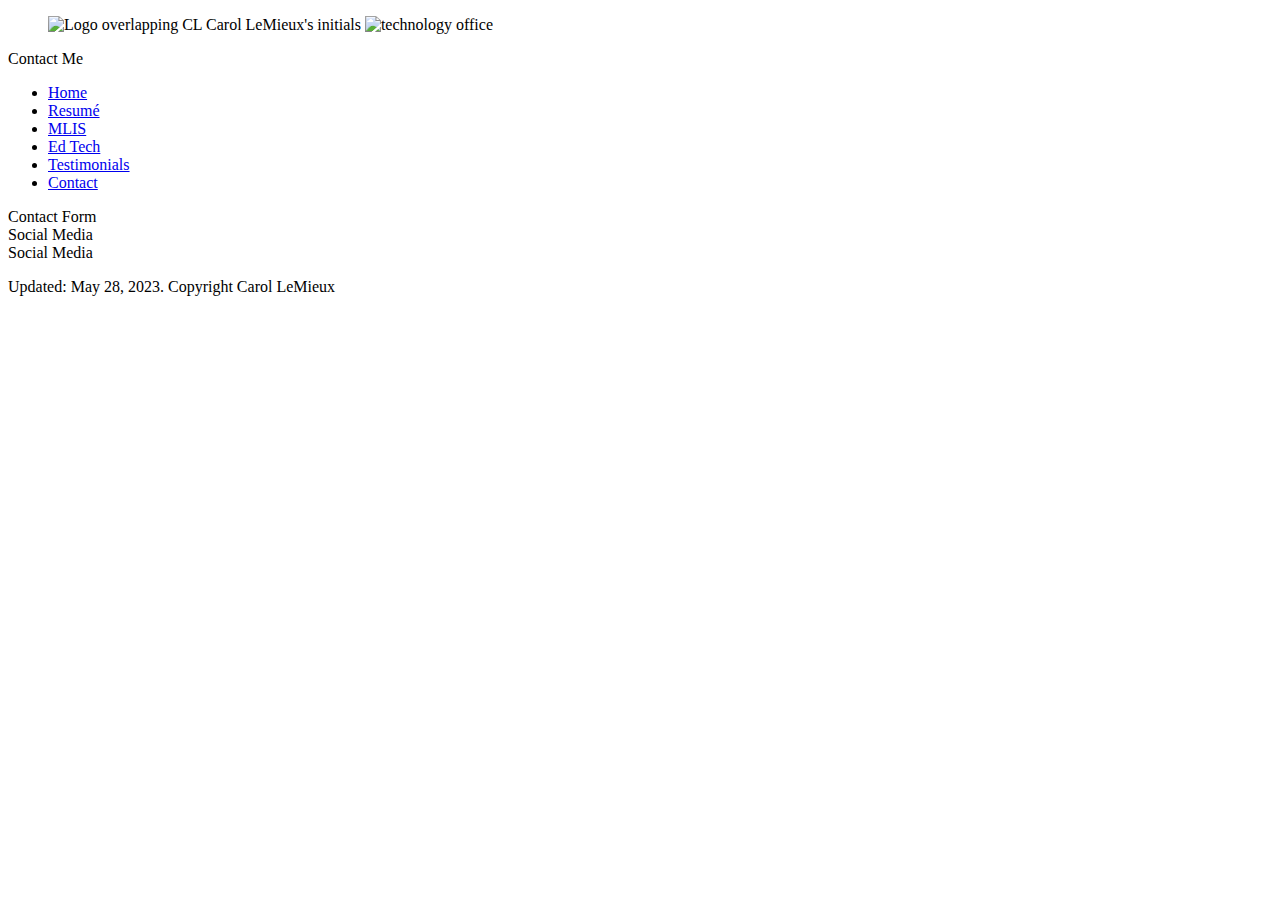
==== contact-me.html @ 1a827eef "HTML structure committ" ====
<!DOCTYPE html>
<html lang="en">
<head>
    <meta charset="UTF-8">
    <meta name="viewport" content="width=device-width, initial-scale=1.0">
    <title>Contact Me</title>
</head>
<body>
    <section>
        <header>
            <section>
                <figure> 
                    <img src="../ss22-carolllemieux/images/logocl.PNG" alt="Logo overlapping CL Carol LeMieux's initials" style="width:200px;height:200px;">
                
                    <img src="../ss22-carolllemieux/images/office.jpg" alt="technology office" style="width:600px;height:200px;"></figure>
                   <figcaption>Contact Me</figcaption>
            </section>
            <section>
                <nav>
                    <ul>
                        <li><a href = "index.html">Home</a></li>
                        <li><a href = "resume.html">Resumé</a></li>
                        <li><a href = "mlis.html">MLIS</a></li>
                        <li><a href = "edtech.html">Ed Tech</a></li>
                        <li><a href = "testimonials.html">Testimonials</a></li>
                        <li><a href = "contact-me.html">Contact</a></li>
                    </ul>
                </nav>
            </section>  
      </header>
    </section>
    <section>
        <main>
           <article>
                Contact Form
            </article>
            <article>
                Social Media
            </article>
            <article>
                Social Media
            </article>
    
        </main>
  
<footer>
    <p> Updated: May 28, 2023. Copyright Carol LeMieux</p>
 </footer>
 </section>
</body>
</html>
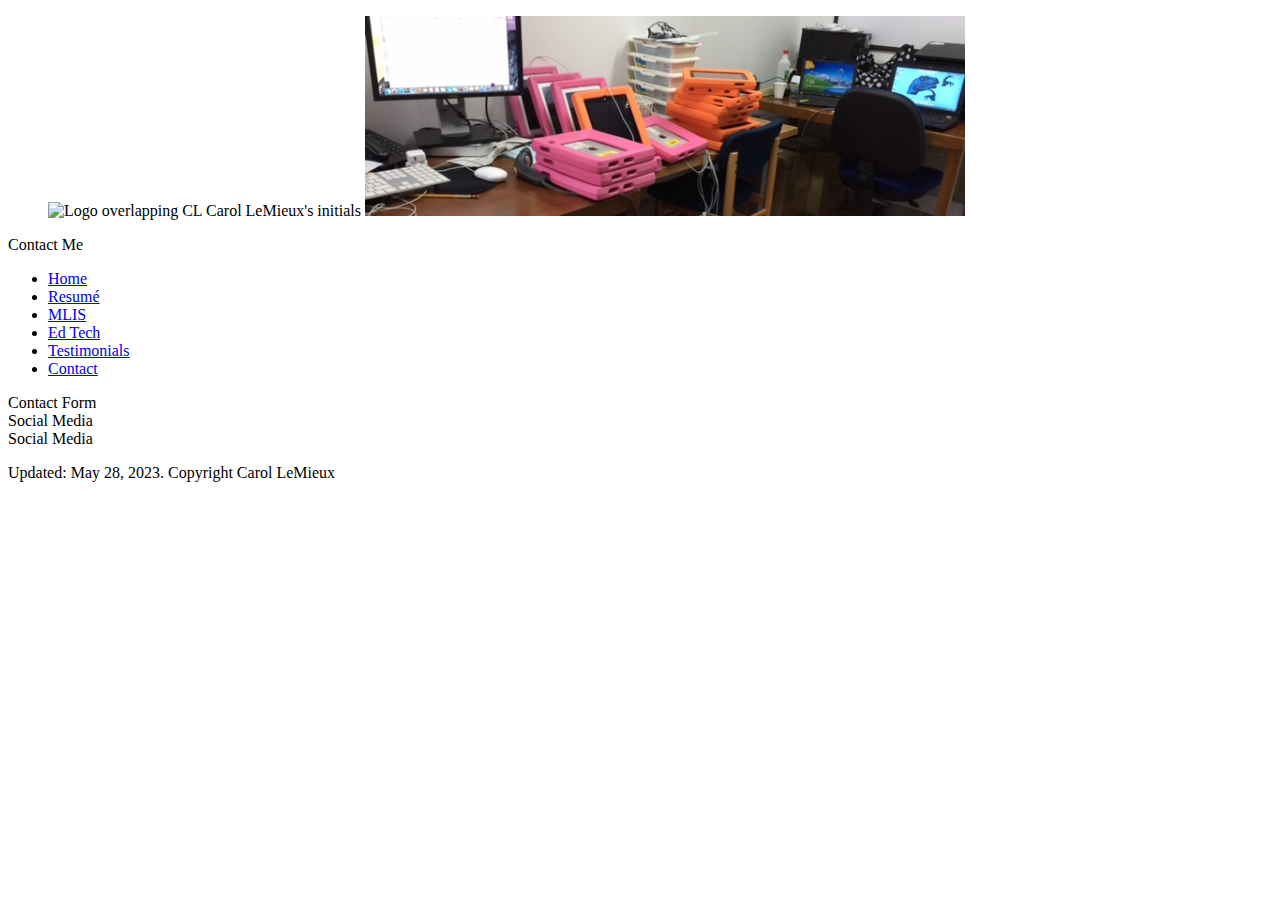
==== commit 3dd89824: "src code corrected" ====
--- a/contact-me.html
+++ b/contact-me.html
@@ -10,9 +10,9 @@
         <header>
             <section>
                 <figure> 
-                    <img src="../ss22-carolllemieux/images/logocl.PNG" alt="Logo overlapping CL Carol LeMieux's initials" style="width:200px;height:200px;">
+                    <img src="images/logocl.png" alt="Logo overlapping CL Carol LeMieux's initials" style="width:200px;height:200px;">
                 
-                    <img src="../ss22-carolllemieux/images/office.jpg" alt="technology office" style="width:600px;height:200px;"></figure>
+                    <img src="images/office.jpg" alt="technology office" style="width:600px;height:200px;"></figure>
                    <figcaption>Contact Me</figcaption>
             </section>
             <section>
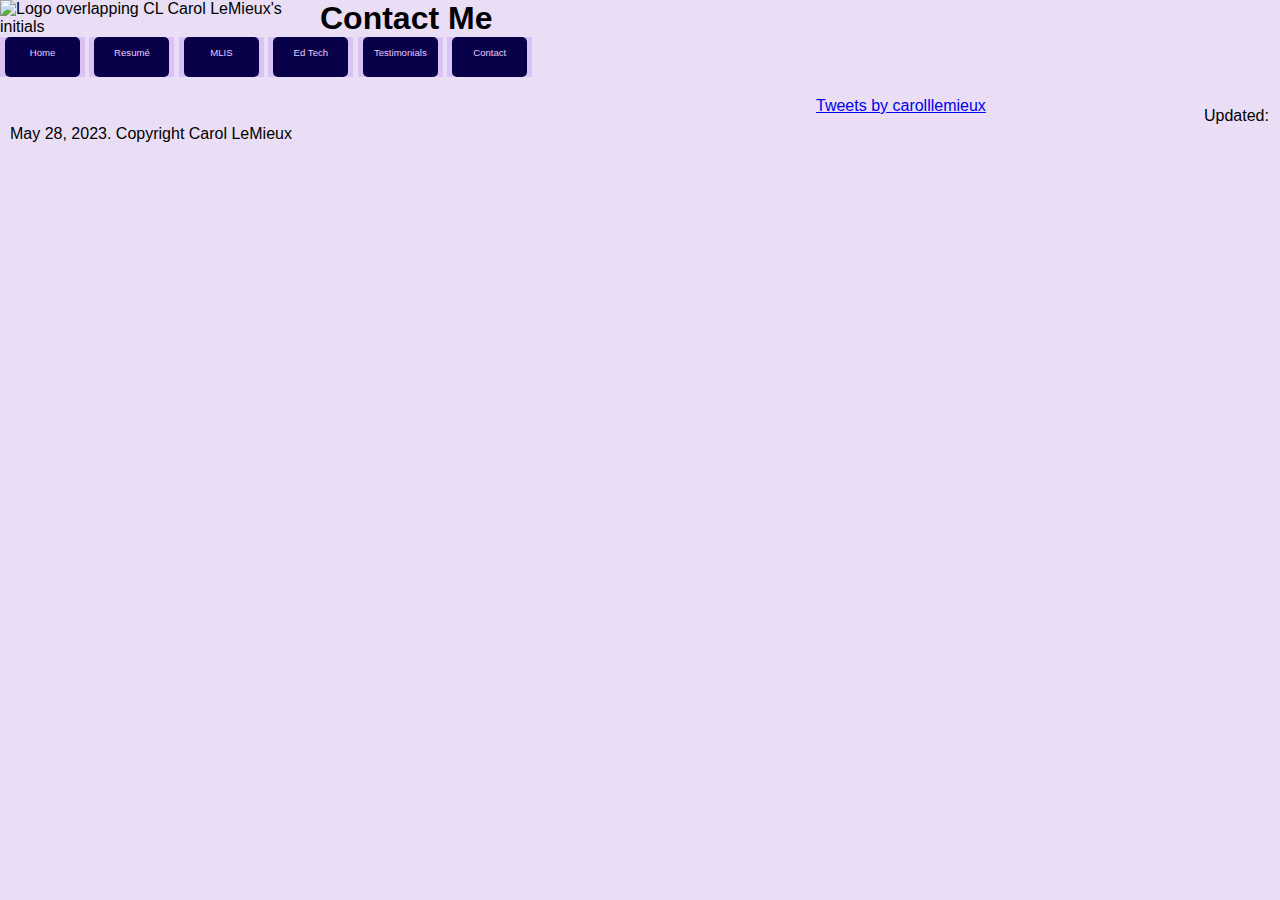
==== commit 94684a06: "css commit" ====
--- a/contact-me.html
+++ b/contact-me.html
@@ -4,42 +4,46 @@
     <meta charset="UTF-8">
     <meta name="viewport" content="width=device-width, initial-scale=1.0">
     <title>Contact Me</title>
+    <link href="styles.css" rel="stylesheet" />
 </head>
 <body>
-    <section>
-        <header>
-            <section>
-                <figure> 
-                    <img src="images/logocl.png" alt="Logo overlapping CL Carol LeMieux's initials" style="width:200px;height:200px;">
-                
-                    <img src="images/office.jpg" alt="technology office" style="width:600px;height:200px;"></figure>
-                   <figcaption>Contact Me</figcaption>
-            </section>
-            <section>
-                <nav>
-                    <ul>
-                        <li><a href = "index.html">Home</a></li>
-                        <li><a href = "resume.html">Resumé</a></li>
-                        <li><a href = "mlis.html">MLIS</a></li>
-                        <li><a href = "edtech.html">Ed Tech</a></li>
-                        <li><a href = "testimonials.html">Testimonials</a></li>
-                        <li><a href = "contact-me.html">Contact</a></li>
-                    </ul>
-                </nav>
-            </section>  
-      </header>
-    </section>
+    <header width="100%">
+        <div>
+                 <img class="logo" src="images/logocl.png" alt="Logo overlapping CL Carol LeMieux's initials"">
+        </div>
+        <div>     
+            <h1 #index2 class="topright">Contact Me</h1>
+     
+         </div>
+         <div class="position">
+        <nav>
+              <ul class="button-list a">
+                 <li><a href = "index.html">Home</a></li>
+                 <li><a href = "resume.html">Resumé</a></li>
+                 <li><a href = "mlis.html">MLIS</a></li>
+                 <li><a href = "edtech.html">Ed Tech</a></li>
+                 <li><a href = "testimonials.html">Testimonials</a></li>
+                 <li><a href = "contact-me.html">Contact</a></li>
+             </ul>  
+         </nav> 
+         </div>
+     </header>
     <section>
         <main>
-           <article>
-                Contact Form
-            </article>
-            <article>
-                Social Media
-            </article>
-            <article>
-                Social Media
-            </article>
+           <div class="column1of3">
+                
+           </div>
+               <div class="column2of3">
+                <div class="column1of3>
+                    <h3>Twitter</h3>
+                </div>
+                <div class="column3of3"></div>
+            </div>
+            <div class="column3of3">
+                <div class="column1of3> <h3>Linkedin</h3></div>
+                <div class="column3of3"> <a class="twitter-timeline" data-width="220" data-height="200" data-theme="dark" href="https://twitter.com/carolllemieux?ref_src=twsrc%5Etfw">Tweets by carolllemieux</a> <script async src="https://platform.twitter.com/widgets.js" charset="utf-8"></script>
+                    </div>
+            </div>
     
         </main>
   
--- a/styles.css
+++ b/styles.css
@@ -0,0 +1,253 @@
+
+* {box-sizing: border-box;
+    padding: 0;
+    margin: 0;
+}
+
+/* Body Stlyes*/
+body {background-color:#e9def6; 
+    font-family: Tahoma, Arial, Helvetica, sans-serif;
+}
+body {
+    display: grid;
+     }
+*img {display: block;
+    border: 30px solid #08014A;
+    max-width: 100%;
+    min-width: 75%;
+    padding: 10px;  
+}
+
+/* element Styles*/
+h4 {color: #08014A;
+border: double;
+border-width: 5px;
+text-align: center;
+padding: 10px;
+}
+
+p {min-width: 50%;
+max-width: 100%;
+padding: 10px;}
+
+/* For different size screens*/
+/* For mobile phones: */
+[class*="col-"] {
+    width: 100%;
+  }
+  
+  @media only screen and (max-width: 600px) {
+    /* Small devices (small phones, 600px and down) */
+     .col-sp-1 {width: 8.33%;}
+     .col-sp-2 {width: 16.66%;}
+     .col-sp-3 {width: 25%;}
+     .col-sp-4 {width: 33.33%;}
+     .col-sp-5 {width: 41.66%;}
+     .col-sp-6 {width: 50%;}
+     .col-sp-7 {width: 58.33%;}
+     .col-sp-8 {width: 66.66%;}
+     .col-sp-9 {width: 75%;}
+     .col-sp-10 {width: 83.33%;}
+     .col-sp-11 {width: 91.66%;}
+     .col-sp-12 {width: 100%;}
+     .dev.font-s-f {font-size: 30px;}
+     .nav.font-s-f {font-size: 30px;}
+   }
+
+   @media only screen and (min-width: 600px) {
+   /* Small devices (portrait tablets and large phones, 600px and up) */
+    .col-s-1 {width: 8.33%;}
+    .col-s-2 {width: 16.66%;}
+    .col-s-3 {width: 25%;}
+    .col-s-4 {width: 33.33%;}
+    .col-s-5 {width: 41.66%;}
+    .col-s-6 {width: 50%;}
+    .col-s-7 {width: 58.33%;}
+    .col-s-8 {width: 66.66%;}
+    .col-s-9 {width: 75%;}
+    .col-s-10 {width: 83.33%;}
+    .col-s-11 {width: 91.66%;}
+    .col-s-12 {width: 100%;}
+    .dev.font-s-f {font-size: 30px;}
+    .nav.font-s-f {font-size: 30px;}
+  }
+   
+/* Medium devices (landscape tablets, 768px and up) */
+@media only screen and (min-width: 768px) {
+    .col-m-1 {width: 8.33%;}
+    .col-m-2 {width: 16.66%;}
+    .col-m-3 {width: 25%;}
+    .col-m-4 {width: 33.33%;}
+    .col-m-5 {width: 41.66%;}
+    .col-m-6 {width: 50%;}
+    .col-m-7 {width: 58.33%;}
+    .col-m-8 {width: 66.66%;}
+    .col-m-9 {width: 75%;}
+    .col-m-10 {width: 83.33%;}
+    .col-m-11 {width: 91.66%;}
+    .col-m-12 {width: 100%;} 
+    .dev.font-m-f {font-size: 40px;}
+    .nav.font-m-f {font-size: 40px;}
+}
+
+/* Large devices (laptops/desktops, 992px and up) */
+@media only screen and (min-width: 992px) {
+    .col-1 {width: 8.33%;}
+    .col-2 {width: 16.66%;}
+    .col-3 {width: 25%;}
+    .col-4 {width: 33.33%;}
+    .col-5 {width: 41.66%;}
+    .col-6 {width: 50%;}
+    .col-7 {width: 58.33%;}
+    .col-8 {width: 66.66%;}
+    .col-9 {width: 75%;}
+    .col-10 {width: 83.33%;}
+    .col-11 {width: 91.66%;}
+    .col-12 {width: 100%;}
+    .section.font-f {font-size: 60px;}
+    .nav.font-m-f {font-size: 60px;}
+}
+
+/* Extra large devices (large laptops and desktops, 1200px and up) */
+@media only screen and (min-width: 1200px) {
+    .col-xl-1 {width: 8.33%;}
+    .col-xl-2 {width: 16.66%;}
+    .col-xl-3 {width: 25%;}
+    .col-xl-4 {width: 33.33%;}
+    .col-xl-5 {width: 41.66%;}
+    .col-xl-6 {width: 50%;}
+    .col-xl-7 {width: 58.33%;}
+    .col-xl-8 {width: 66.66%;}
+    .col-xl-9 {width: 75%;}
+    .col-xl-10 {width: 83.33%;}
+    .col-xl-11 {width: 91.66%;}
+    .col-xl-12 {width: 100%;}
+    .section.font-xL-f {font-size: 88px;}
+    .nav.font-m-f {font-size: px;}
+}
+
+
+p {word-break: keep-all;
+   
+  }
+
+  /*Image stlyes*/
+.img-c {
+    display: block;
+    margin-left: auto;
+    margin-right: auto;
+    border-style: solid;
+    border-radius: 25px;
+}
+
+ .img-b {
+    box-sizing: border-box;
+ }
+
+.logo {
+    float:left;
+    max-height: 200px;
+    max-width: 200px;
+    min-width: 25%;
+    margin-left: auto;
+    margin-right: auto;   
+}
+
+  
+  /* Bottom left text */
+  #topright {
+    position: absolute;
+    top: 8px;
+    right: 16px;
+    display: inline-block;
+    text-align: right;
+  }
+/*Navigation Styles*/
+  .button-list {
+    list-style: none;;
+    padding: 0;
+  }
+  
+  .button-list li {
+    display: inline-block;
+   background-color: #d9c2f4; 
+  }
+  
+  .button-list li a {
+    display: inline-block;
+    padding: 10px 5px;
+    background-color: #08014A;
+    color: #E9CBFF;
+    font-size: 60%;
+    text-decoration: none;
+    border: none;
+    border-radius: 5px;
+    margin-right: 5px;
+    margin-left: 5px;
+    height: 40px;
+    width: 75px;
+    text-align: center;
+  }
+  
+  .button-list li a:hover {
+    background-color: #999;
+  }
+ 
+  .position {position:static}
+  article{float: left;
+    border: 3px solid #08014A;
+    padding: 10px;
+ }
+
+  
+
+  .container {
+    display: grid;
+    grid-template-columns: 70% 20%;
+    grid-gap: 10px;
+  }
+  
+  main {
+    padding: 10px;
+    grid-column: 1 / span 1;
+  }
+
+  .main-sections {
+    display: grid;
+    grid-template-columns: repeat(2, 1fr); /* Two columns in each row */
+    grid-gap: 10px; /* Adjust the gap between grid items */
+    max-height: 15cm;
+  }
+  
+  .item {
+    background-color: #E9CBFF;
+    padding: 20px;
+  }
+
+  .item-wide {
+    float:left;
+    grid-column: 1 / span 2; /* Column 3 spans 2 columns */
+    overflow: auto;
+  }
+/*Side Panel*/
+aside {
+    float: right;
+    width: 30%;
+    background-color: #d9c2f4;
+    border-style: groove;
+    border-width: 5px;
+    max-height: 20cm;
+  }
+
+ .clear {
+    clear: both;
+ }
+
+
+ 
+.column1of3, .column2of3, .column3of3 {
+    width: 30%;
+    float: left;
+    margin: 10px
+}
+
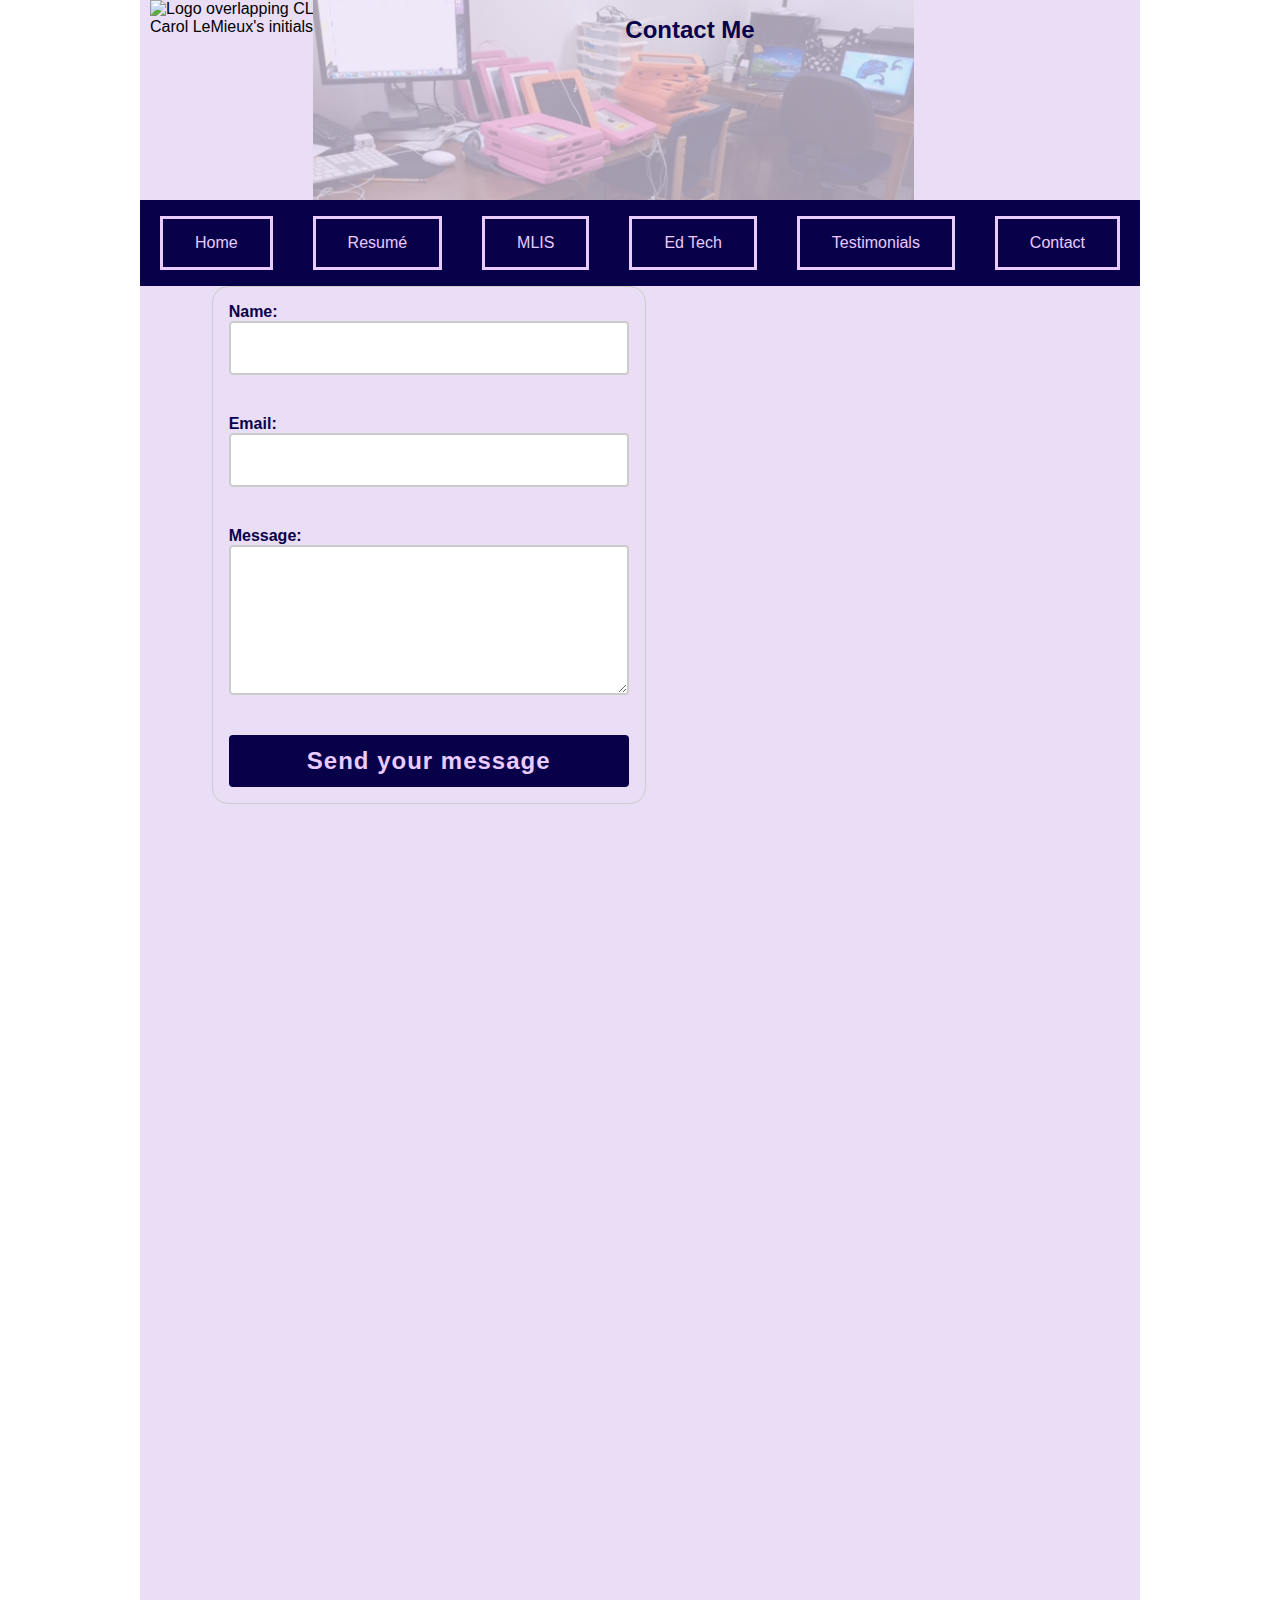
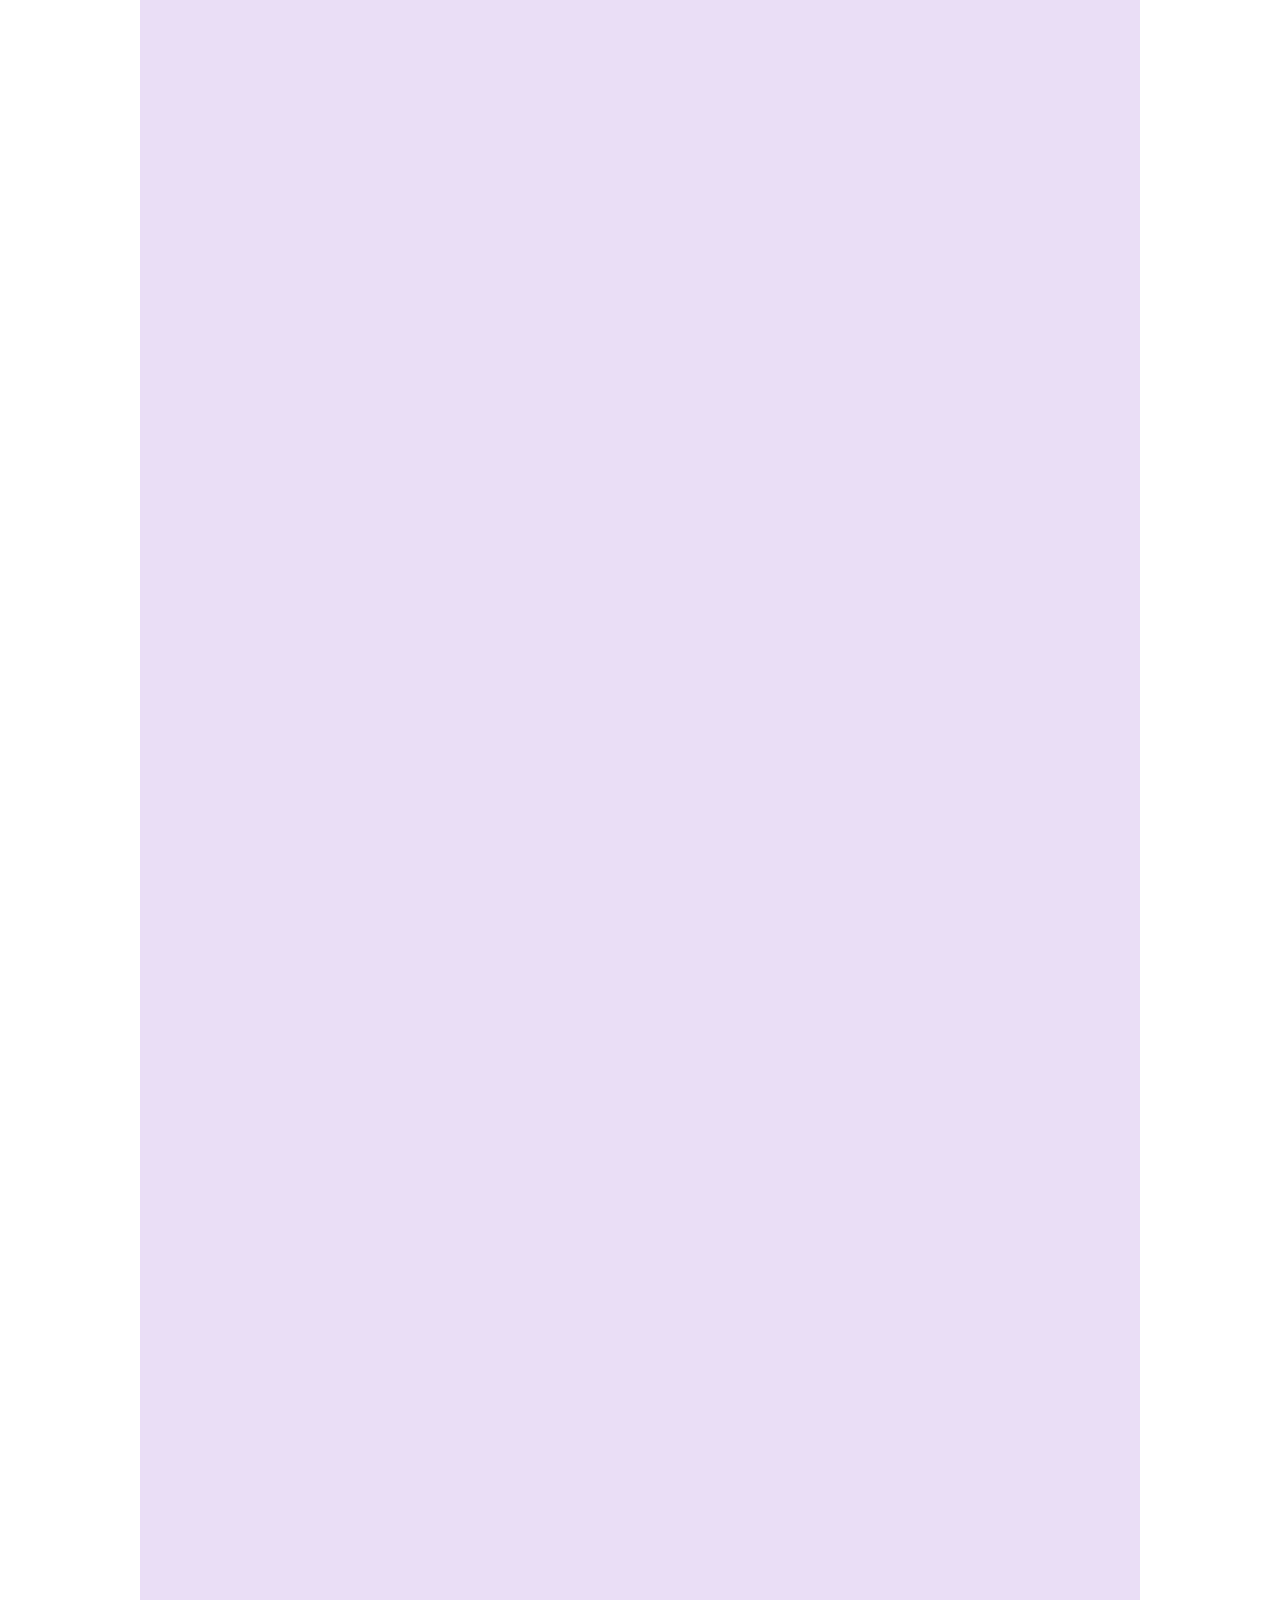
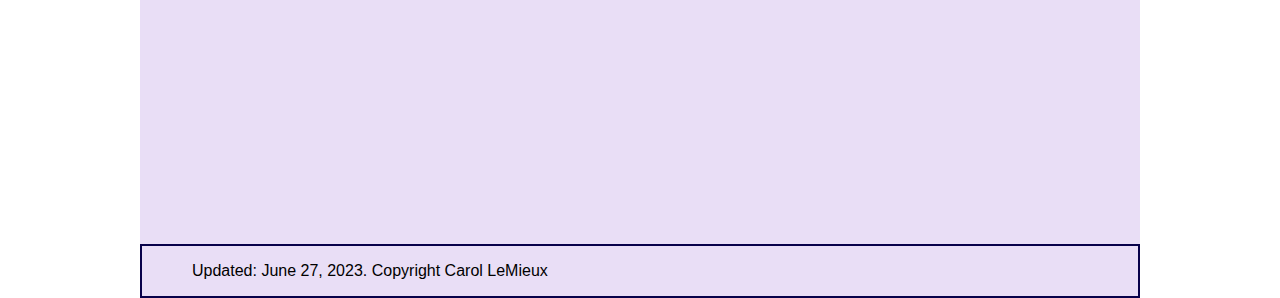
==== commit 62e8ae22: "form commit" ====
--- a/contact-me.html
+++ b/contact-me.html
@@ -1,55 +1,67 @@
 <!DOCTYPE html>
-<html lang="en">
+<html lang="en" class="bkgr">
 <head>
     <meta charset="UTF-8">
     <meta name="viewport" content="width=device-width, initial-scale=1.0">
     <title>Contact Me</title>
     <link href="styles.css" rel="stylesheet" />
 </head>
-<body>
-    <header width="100%">
-        <div>
-                 <img class="logo" src="images/logocl.png" alt="Logo overlapping CL Carol LeMieux's initials"">
+<body class="body">
+    <!--the page background color should be #eE9DEF6. The font-family is Tahoma, Areal, `helvetica, sans-serif.-->
+     <!--The <h1> style should be have color: #08014A and a Text Align center-->
+   <!--This section should use grid boxes. There should be six rows and 12 columns.-->
+    <header>
+       <!--The header consists of a <div> and <nav> element and will take up the first two rows.-->
+       <div>
+           <!--This section should have one row. The first <div> should be row one row. The <img src="images/logocl.png" should span columns 1 and 2. The banner should span columns 3 through 12-->
+            <img class="img-b logo-image" src="images/logocl.png" alt="Logo overlapping CL Carol LeMieux's initials">
+           <img class="img-b banner banner-image" src="images/office.jpg" alt="image of IT office">    
+           <!--The <h1> should overlap the row in this <div> It should be aligned to be in the top righ corner on top of the banner-->
+           <h1>Contact Me</h1>
         </div>
-        <div>     
-            <h1 #index2 class="topright">Contact Me</h1>
-     
-         </div>
-         <div class="position">
-        <nav>
-              <ul class="button-list a">
-                 <li><a href = "index.html">Home</a></li>
-                 <li><a href = "resume.html">Resumé</a></li>
-                 <li><a href = "mlis.html">MLIS</a></li>
-                 <li><a href = "edtech.html">Ed Tech</a></li>
-                 <li><a href = "testimonials.html">Testimonials</a></li>
-                 <li><a href = "contact-me.html">Contact</a></li>
-             </ul>  
-         </nav> 
-         </div>
-     </header>
-    <section>
+       <nav>
+            <!--The <nav> buttons should be in row 3. They should be stlyed as 6 buttons, Each button should span two columns. index.htm spans column 1-2, resume.html spans column 3-4, etc. The background color of the buttons is #08014A. The text color is#E9CBFF. The font size is 60%; text decoration:none,; border:none; Border-radius: 5px; Margin-right and margin-left 5 px. max-height:40px  -->
+                <!--The <nav> should also be styled with a drop down menu from the right corner for iphones-->
+             <ul  class="button-list">
+               <li ><a href = "index.html">Home</a></li>
+                <li><a href = "resume.html">Resumé</a></li>
+                <li><a href = "mlis.html">MLIS</a></li>
+                <li><a href = "edtech.html">Ed Tech</a></li>
+                <li><a href = "testimonials.html">Testimonials</a></li>
+                <li><a href = "contact-me.html">Contact</a></li>
+            </ul>  
+        </nav> 
+    </header>
         <main>
-           <div class="column1of3">
-                
-           </div>
-               <div class="column2of3">
-                <div class="column1of3>
-                    <h3>Twitter</h3>
-                </div>
-                <div class="column3of3"></div>
-            </div>
-            <div class="column3of3">
-                <div class="column1of3> <h3>Linkedin</h3></div>
-                <div class="column3of3"> <a class="twitter-timeline" data-width="220" data-height="200" data-theme="dark" href="https://twitter.com/carolllemieux?ref_src=twsrc%5Etfw">Tweets by carolllemieux</a> <script async src="https://platform.twitter.com/widgets.js" charset="utf-8"></script>
-                    </div>
-            </div>
+             <div class="conr1c1sp12">
+                <form action="https://formspree.io/f/xpzgznwl" method="post" class="validate">
+                <ul>
+                    <li>
+                      <label for="name">Name:</label>
+                      <input type="text" maxlength="20" name="name" class="form-input">
+                    </li>
+                    <li>
+                      <label for="email">Email:</label>
+                      <input type="email"  id="email" name="_replyto" class="form-input">
+                    </li>
+                    <li>
+                      <label for="message">Message:</label>
+                      <textarea id="message" requiered name="user_message" class="form-input" row="4" maxlength="144"></textarea>
+                    </li>
+                    <li class="button">
+                        <button type="submit">Send your message</button>
+                      </li>
+                  </ul>
+                </form>
+              </div>
     
         </main>
   
-<footer>
-    <p> Updated: May 28, 2023. Copyright Carol LeMieux</p>
- </footer>
- </section>
+        <footer class="footer-wrapper group">
+            <!--footer should span columns 1-12. It should be in row 1 of the footer.-->
+           <p> Updated: June 27, 2023. Copyright Carol LeMieux</p>
+       </footer>
+    <script src="script.js"></script>
 </body>
-</html>+</html>
+      --- a/styles.css
+++ b/styles.css
@@ -1,253 +1,607 @@
-
-* {box-sizing: border-box;
-    padding: 0;
-    margin: 0;
+/* CSS code for styles.css */
+.img-b {max-height: 200px;}
+.banner {z-index: -10;
+		opacity: 30%;}
+
+.bkgr {background-color: #FFFFFF;}
+
+body {
+	background-color: #E9DEF6;
+	font-family: Tahoma, Arial, Helvetica, sans-serif;
+	margin: 0 auto;
+	max-width: 1000px;	
 }
 
-/* Body Stlyes*/
-body {background-color:#e9def6; 
-    font-family: Tahoma, Arial, Helvetica, sans-serif;
+header {
+	display: grid;
+	grid-template-rows: auto auto;
+	grid-template-columns: 1fr;
 }
-body {
-    display: grid;
-     }
-*img {display: block;
-    border: 30px solid #08014A;
-    max-width: 100%;
-    min-width: 75%;
-    padding: 10px;  
+  
+  header div {
+	display: grid;
+	grid-row: 1 / span 1;
+	grid-template-columns: repeat(12,1fr);
+	position:relative;
+	padding: 0 10px; /* Add padding to adjust the position of the h1 element */
+	}
+  
+  header div img:nth-child(1) {
+	grid-column: 1 / span 2;
+  }
+  
+  header div img:nth-child(2) {
+	grid-column: 3 / span 10;
+	z-index: 1;
+  }
+  
+  header div h1 {
+	color: #08014A;
+	font-size: 150%;
+	position: absolute;
+	top: 0;
+	right:20%;
+	left: 30%;
+	z-index: 2;
+	
+  }
+
+  nav {
+	grid-row: 3 / span 12;
+	background-color: #08014A;
+  }
+  
+  .button-list li {
+	grid-column: span 2;
+  }
+
+  nav ul {
+	list-style-type: none;
+	display: flex;
+	justify-content:space-between 1px;
+	padding: 0;
+  }
+  
+  nav ul li {
+	margin-right: auto;
+	margin-left: auto;
+  }
+  
+  .active {
+	background-color: #04AA6D;
+	color: white;
+  }
+
+  /* buttons for navigation */
+  nav ul li a {
+	display: inline-block;
+	background-color: #08014A;
+	color: #E9CBFF;
+	font-size: 16px;
+	padding: 15px 32px;
+	text-decoration: none;
+	border:3px solid #E9CBFF;
+  }
+  iframe {
+	border: none;
+ }
+ h1 {text-align: center;
+	color: #08014A;
 }
-
-/* element Styles*/
-h4 {color: #08014A;
-border: double;
-border-width: 5px;
-text-align: center;
-padding: 10px;
+main {
+	display: grid;
+	grid-template-rows: repeat(6, 1fr);
+	grid-template-columns: repeat(12, 1fr);
+	grid-row-gap: 10px;
+	padding-left: 5%;
+	padding-right: 5%;
+	@media screen and (max-width: 500px) {
+		
+		.edr2c3sp2 {grid-row: 2 / span 1;
+			grid-column: 1 / span 12;}
+		.edr2c5sp2 {grid-row: 3 / span 1;
+			grid-column: 1 / span 12;}
+		.edr2c7sp2 {grid-row: 4 / span 1;
+			grid-column: 1 / span 12;}
+		.edr2c9sp2 {grid-row: 5 / span 1;
+			grid-column: 1 / span 12;}
+		.edr2c11sp2 {grid-row: 6 / span 1;
+			grid-column: 1 / span 12;}
+		.edr3c1sp4 {grid-row: 7 / span 1;
+			grid-column: 1 / span 12;}
+		.edr3c5sp8 {grid-row: 7 / span 1;
+			grid-column: 1 / span 12;}
+		.edr4c1sp4 {grid-row: 8 / span 1;
+			grid-column: 1 / span 12;}
+		.edr4c5sp8 {grid-row: 9 / span 1;
+			grid-column: 1 / span 12;}
+		.edr5c1sp4 {grid-row: 10 / span 1;
+			grid-column: 1 / span 12;}
+		.edr5c5sp8 {grid-row: 11 / span 1;
+			grid-column: 1 / span 12;}
+		
+	}
 }
 
-p {min-width: 50%;
-max-width: 100%;
-padding: 10px;}
-
-/* For different size screens*/
-/* For mobile phones: */
-[class*="col-"] {
-    width: 100%;
-  }
-  
-  @media only screen and (max-width: 600px) {
-    /* Small devices (small phones, 600px and down) */
-     .col-sp-1 {width: 8.33%;}
-     .col-sp-2 {width: 16.66%;}
-     .col-sp-3 {width: 25%;}
-     .col-sp-4 {width: 33.33%;}
-     .col-sp-5 {width: 41.66%;}
-     .col-sp-6 {width: 50%;}
-     .col-sp-7 {width: 58.33%;}
-     .col-sp-8 {width: 66.66%;}
-     .col-sp-9 {width: 75%;}
-     .col-sp-10 {width: 83.33%;}
-     .col-sp-11 {width: 91.66%;}
-     .col-sp-12 {width: 100%;}
-     .dev.font-s-f {font-size: 30px;}
-     .nav.font-s-f {font-size: 30px;}
-   }
-
-   @media only screen and (min-width: 600px) {
-   /* Small devices (portrait tablets and large phones, 600px and up) */
-    .col-s-1 {width: 8.33%;}
-    .col-s-2 {width: 16.66%;}
-    .col-s-3 {width: 25%;}
-    .col-s-4 {width: 33.33%;}
-    .col-s-5 {width: 41.66%;}
-    .col-s-6 {width: 50%;}
-    .col-s-7 {width: 58.33%;}
-    .col-s-8 {width: 66.66%;}
-    .col-s-9 {width: 75%;}
-    .col-s-10 {width: 83.33%;}
-    .col-s-11 {width: 91.66%;}
-    .col-s-12 {width: 100%;}
-    .dev.font-s-f {font-size: 30px;}
-    .nav.font-s-f {font-size: 30px;}
-  }
-   
-/* Medium devices (landscape tablets, 768px and up) */
-@media only screen and (min-width: 768px) {
-    .col-m-1 {width: 8.33%;}
-    .col-m-2 {width: 16.66%;}
-    .col-m-3 {width: 25%;}
-    .col-m-4 {width: 33.33%;}
-    .col-m-5 {width: 41.66%;}
-    .col-m-6 {width: 50%;}
-    .col-m-7 {width: 58.33%;}
-    .col-m-8 {width: 66.66%;}
-    .col-m-9 {width: 75%;}
-    .col-m-10 {width: 83.33%;}
-    .col-m-11 {width: 91.66%;}
-    .col-m-12 {width: 100%;} 
-    .dev.font-m-f {font-size: 40px;}
-    .nav.font-m-f {font-size: 40px;}
-}
-
-/* Large devices (laptops/desktops, 992px and up) */
-@media only screen and (min-width: 992px) {
-    .col-1 {width: 8.33%;}
-    .col-2 {width: 16.66%;}
-    .col-3 {width: 25%;}
-    .col-4 {width: 33.33%;}
-    .col-5 {width: 41.66%;}
-    .col-6 {width: 50%;}
-    .col-7 {width: 58.33%;}
-    .col-8 {width: 66.66%;}
-    .col-9 {width: 75%;}
-    .col-10 {width: 83.33%;}
-    .col-11 {width: 91.66%;}
-    .col-12 {width: 100%;}
-    .section.font-f {font-size: 60px;}
-    .nav.font-m-f {font-size: 60px;}
-}
-
-/* Extra large devices (large laptops and desktops, 1200px and up) */
-@media only screen and (min-width: 1200px) {
-    .col-xl-1 {width: 8.33%;}
-    .col-xl-2 {width: 16.66%;}
-    .col-xl-3 {width: 25%;}
-    .col-xl-4 {width: 33.33%;}
-    .col-xl-5 {width: 41.66%;}
-    .col-xl-6 {width: 50%;}
-    .col-xl-7 {width: 58.33%;}
-    .col-xl-8 {width: 66.66%;}
-    .col-xl-9 {width: 75%;}
-    .col-xl-10 {width: 83.33%;}
-    .col-xl-11 {width: 91.66%;}
-    .col-xl-12 {width: 100%;}
-    .section.font-xL-f {font-size: 88px;}
-    .nav.font-m-f {font-size: px;}
-}
-
-
-p {word-break: keep-all;
-   
-  }
-
-  /*Image stlyes*/
-.img-c {
-    display: block;
-    margin-left: auto;
-    margin-right: auto;
-    border-style: solid;
-    border-radius: 25px;
-}
-
- .img-b {
-    box-sizing: border-box;
- }
-
-.logo {
-    float:left;
-    max-height: 200px;
-    max-width: 200px;
-    min-width: 25%;
-    margin-left: auto;
-    margin-right: auto;   
-}
-
-  
-  /* Bottom left text */
-  #topright {
-    position: absolute;
-    top: 8px;
-    right: 16px;
-    display: inline-block;
-    text-align: right;
-  }
-/*Navigation Styles*/
-  .button-list {
-    list-style: none;;
-    padding: 0;
-  }
-  
-  .button-list li {
-    display: inline-block;
-   background-color: #d9c2f4; 
-  }
-  
-  .button-list li a {
-    display: inline-block;
-    padding: 10px 5px;
-    background-color: #08014A;
-    color: #E9CBFF;
-    font-size: 60%;
-    text-decoration: none;
-    border: none;
-    border-radius: 5px;
-    margin-right: 5px;
-    margin-left: 5px;
-    height: 40px;
-    width: 75px;
-    text-align: center;
-  }
-  
-  .button-list li a:hover {
-    background-color: #999;
-  }
+
+  .plight {color: #E9DEF6;}
+  .pdark {color:#08014A}
+  .ir1c1span4 { 
+	grid-row: 1 / span 1;
+	grid-column: 1 / span 4;
+	padding-left: 5%;
+	padding-right: 5%;
+	}
+  	/* index page grid */
+	.ir1c5span4 {
+		grid-row: 1 / span 1;
+		grid-column: 5 / span 4;
+		padding-left: 5%;
+		padding-right: 5%;
+  	}
+
+	.iaside {
+		grid-row: 1 / span 4; /* Span 6 rows */
+		grid-column: 10 / span 3; /* Start at column 7 and span 3 columns */
+		background-color: #F0EAD6;
+		padding-left: 5%;
+		padding-right: 5%;
+	}
+
+	.ir2c1span4 {
+		grid-row: 2 / span 1;
+		grid-column: 1 / span 4;
+		padding-left: 5%;
+		padding-right: 5%;
+	}
+
+	.ir2c5span4 {
+		grid-row: 2 / span 1;
+		grid-column: 5 / span 4;
+		padding-left: 5%;
+		padding-right: 5%;
+	}
+  
+	.ir3c1spn9 {
+		grid-row: 3 / span 2;
+		grid-column: 1 / span 9;
+		padding-left: 5%;
+		padding-right: 5%;
+	}
+		/* resume page grid */
+	.res12x12 {
+		grid-row: 1 / span 6;
+		grid-column: 1 / span 12;
+		padding-left: 5%;
+		padding-right: 5%;
+	}
+		/* iMLIS page grid */
+	.mlisr1c1sp9 {
+		background-color: #08014A;
+		color:#E9DEF6;
+		grid-row: 1 / span 1;
+		grid-column: 1 / span 9;
+		padding-left: 5%;
+		padding-right: 5%;
+	}
+	.mlisr1c10sp3 {
+		background-color: #08014A;
+		color:#E9DEF6;
+		grid-row: 1 / span 1;
+		grid-column: 10 / span 3;
+		padding-left: 5%;
+		padding-right: 5%;
+	}
+	
+	.mlisr2c1sp9 {
+		color:#08014A;
+		grid-row: 2 / span 1;
+		grid-column: 1 / span 9;
+		padding-left: 5%;
+		padding-right: 5%;
+	}
+	.mlisr2c10sp3 {
+		color: #08014A;
+		grid-row: 2 / span 1;
+		grid-column: 10 / span 3;
+		padding-left: 5%;
+		padding-right: 5%;
+	}
+		/* MLIS page grid row 3 */
+	.mlisr3c1sp3 {
+		background-color: #08014A;
+		color:#E9DEF6;
+		grid-row: 3 / span 1;
+		grid-column: 1 / span 3;
+		padding-left: 5%;
+		padding-right: 5%;
+	}
+
+	.mlisr3c4sp6 {
+		background-color: #08014A;
+		color:#E9DEF6;;
+		grid-row: 3 / span 1;
+		grid-column: 4 / span 6;
+		padding-left: 5%;
+		padding-right: 5%;
+	}
+	.mlisr3c10sp3 {
+		background-color: #08014A;
+		color: #E9DEF6;;
+		grid-row: 3 / span 1;
+		grid-column: 10 / span 3;
+		padding-left: 5%;
+		padding-right: 5%;
+	}
+	/* ------------------Row 4----------------------- */
+	.mlisr4c1sp9 {
+		color:#08014A;
+		grid-row: 4 / span 1;
+		grid-column: 1 / span 9;
+		padding-left: 5%;
+		padding-right: 5%;
+	}
+	.mlisr4c10sp3 {
+		color: #08014A;
+		grid-row: 4 / span 1;
+		grid-column: 10 / span 3;
+		padding-left: 5%;
+		padding-right: 5%;
+	}
+	/* -----------------Row 5------------------------ */
+	.mlisr5c1sp9 {
+		color:#08014A;
+		grid-row: 5 / span 1;
+		grid-column: 1 / span 9;
+		padding-left: 5%;
+		padding-right: 5%;
+	}
+	.mlisr5c10sp3 {
+		color: #08014A;
+		grid-row: 5 / span 1;
+		grid-column: 10 / span 3;
+		padding-left: 5%;
+		padding-right: 5%;
+	}
+	/* ----------------Row 6------------------------- */
+	.mlisr6c1sp3 {
+		background-color: #08014A;
+		color:#E9DEF6;
+		grid-row: 6 / span 1;
+		grid-column: 1 / span 3;
+		padding-left: 5%;
+		padding-right: 5%;
+	}
+
+	.mlisr6c4sp6 {
+		background-color: #08014A;
+		color:#E9DEF6;;
+		grid-row: 6 / span 1;
+		grid-column: 4 / span 6;
+		padding-left: 5%;
+		padding-right: 5%;
+	}
+	.mlisr6c10sp3 {
+		background-color: #08014A;
+		color: #E9DEF6;;
+		grid-row: 6 / span 1;
+		grid-column: 10 / span 3;
+		padding-left: 5%;
+		padding-right: 5%;
+	}
+		/* ----------------------------------------- */
+	/* Ed Tech page grid */
+		/* Ed Tech page grid Row 1;  Title Certificates*/
+	.edr1c1sp12 {
+		color:#08014A;
+		grid-row: 1 / span 1;
+		grid-column: 1 / span 12;
+		min-height: 5%;
+		max-height: 10%;
+		padding-left: 5%;
+		padding-right: 5%;
+	}
+/* Ed Tech page grid Row 1; 6 sections of Certificates*/
+	.edr2c1sp2 {
+		color:#E9DEF6;
+		background-color: #08014A;
+		grid-row: 2 / span 1;
+		grid-column: 1 / span 2;
+		padding-left: 1%;
+		padding-right: 1%;
+	}	
+	.edr2c3sp2 {
+		color:#08014A;
+		background-color: #08014A;
+		grid-row: 2 / span 1;
+		grid-column: 3 / span 2 ;
+		padding-left: 1%;
+		padding-right: 1%;
+	}
+	.edr2c5sp2 {
+		color:#08014A;
+		background-color: #08014A;
+		object-fit: contain;
+		grid-row: 2 / span 1;
+		grid-column: 5 / span 2;
+		padding-left: 1%;
+		padding-right: 1%;
+	}
+	.edr2c7sp2 {
+		color:#08014A;
+		background-color: #08014A;
+		grid-row: 2 / span 1;
+		grid-column: 7 / span 2;
+		padding-left: 1%;
+		padding-right: 1%;
+	}
+	.edr2c9sp2 {
+		color:#08014A;
+		background-color: #08014A;
+		grid-row: 2 / span 1;
+		grid-column: 9 / span 2;
+		padding-left: 1%;
+		padding-right: 1%;
+	}
+	.edr2c11sp2 {
+		color:#08014A;
+		background-color: #08014A;
+		grid-row: 2 / span 1;
+		grid-column: 11 / span 2;
+		padding-left: 1%;
+		padding-right: 1%;
+	}
+	/* ED Tech page grid Row 2; containing the size of the imagese*/
+	.cert-images {
+		display: grid;
+		object-fit: contain;
+		align-content: center;
+		  
+	
+	}
+	/* ED Tech page grid Row 2; 2 sections Event/image*/
+	.edr3c1sp4 {
+		color:#08014A;
+		grid-row: 3 / span 2;
+		grid-column: 1 / span 4;
+		padding-left: 5%;
+		padding-right: 5%;
+	}
+	.edr3c5sp8 {
+		color:#08014A;
+		grid-row: 3 / span 2;
+		grid-column: 5 / span 8;
+		padding-left: 5%;
+		padding-right: 5%;
+	}
+	.edr4c1sp4 {
+		color:#08014A;	
+		grid-row: 5 / span 2;
+		grid-column: 1 / span 4;
+		padding-left: 5%;
+		padding-right: 5%;
+	}
+	.edr4c5sp8 {
+		color:#08014A;
+		grid-row: 5 / span 2;
+		grid-column: 5 / span 8;
+		padding-left: 5%;
+		padding-right: 5%;
+	}
+	.edr5c1sp4 {
+		color:#08014A;
+		grid-row: 7 / span 2;
+		grid-column: 1 / span 4;
+		padding-left: 5%;
+		padding-right: 5%;
+	}
+	.edr5c5sp8 {
+		color:#08014A;
+		grid-row: 7 / span 2;
+		grid-column: 5 / span 8;
+		padding-left: 5%;
+		padding-right: 5%;
+	}
+	/* Testimonials page grid grid of 4 rows 2 columns alternating width */
+	/* Testimonials Row 1 */
+
+	.testr1c1sp4 {
+		color:#08014A;
+		grid-row: 1 / span 1;
+		grid-column: 1 / span 8;
+		padding-left: 5%;
+		padding-right: 5%;
+	}
+	.testr1c9sp8 {
+		color:#08014A;
+		grid-row: 1 / span 1;
+		grid-column: 9 / span 4;
+		padding-left: 5%;
+		padding-right: 5%;
+	}
+	/* Testimonials Row 2 */
+	.testr2c1sp4 {
+		color:#08014A;
+		grid-row: 2 / span 1;
+		grid-column: 1 / span 4;
+		padding-left: 5%;
+		padding-right: 5%;
+	}
+	.testr2c5sp8 {
+		color:#08014A;
+		grid-row: 2 / span 1;
+		grid-column: 5/ span 8;
+		padding-left: 5%;
+		padding-right: 5%;
+	}
+	/* Testimonials Row 3 */
+	.testr3c1sp8 {
+		color:#08014A;
+		grid-row: 3 / span 1;
+		grid-column: 1 / span 8;
+		padding-left: 5%;
+		padding-right: 5%;
+	}
+	.testr3c9sp4 {
+		color:#08014A;
+		grid-row: 3 / span 1;
+		grid-column: 9 / span 4;
+		padding-left: 5%;
+		padding-right: 5%;
+	}
+	/* Testimonials Row 4*/
+	.testr4c1sp4 {
+		color:#08014A;
+		grid-row: 4 / span 1;
+		grid-column: 1 / span 4;
+		padding-left: 5%;
+		padding-right: 5%;
+	}
+	.testr4c9sp8 {
+		color:#08014A;
+		grid-row: 4 / span 1;
+		grid-column: 5 / span 8;
+		padding-left: 5%;
+		padding-right: 5%;
+	}
+	.conr1c1sp12 {
+			color:#08014A;
+			grid-row: 1/ span 1;
+			grid-column: 1 / span 1;
+			padding-left: 5%;
+			padding-right: 5%;
+	}
+
+	form {
+		/* Center the form on the page */
+		margin: 0 auto;
+		width: 400px;
+			/* Form outline */
+		padding: 1em;
+		border: 1px solid #ccc;
+		border-radius: 1em;
+		  }
+
+
+form ul {
+	list-style: none;
+	padding: 0;
+	margin: 0;
+  }
+  
+  form li + li {
+	margin-top: 1em;
+  }
+  
+  label {
+	/* Uniform size & alignment */
+	display: block;
+	font-weight: 700;
+	width: 90px;
+	text-align: left;
+  }
+  
+  .form-input{
+	border: 2px solid #ccc;
+	border-radius: 4px;
+	font-size: 16px;
+	font-weight: 400;
+	padding: 1em;
+	margin-bottom: 1.5em;
+	width: 100%;
+	box-sizing: border-box;
+	
+  }
+  .form-input:focus{
+	outline: none;
+	border: 2px solid #08014A;
+  }
+
+  textarea {
+	/* To make sure that all text fields have the same font settings
+	   By default, textareas have a monospace font */
+	font: 1em sans-serif;
+  
+	/* Uniform text field size */
+	width: 300px;
+	box-sizing: border-box;
+  
+	/* Match form field borders */
+	border: 1px solid #999;
+	/* Align multiline text fields with their labels */
+	vertical-align: top;
+  
+	/* Provide space to type some text */
+	height: 150px;
+	width: 100%;
+  }
+  textarea:focus {
+	/* Additional highlight for focused elements */
+	border-color: #000;
+  }
+  
  
-  .position {position:static}
-  article{float: left;
-    border: 3px solid #08014A;
-    padding: 10px;
- }
-
-  
-
-  .container {
-    display: grid;
-    grid-template-columns: 70% 20%;
-    grid-gap: 10px;
-  }
-  
-  main {
-    padding: 10px;
-    grid-column: 1 / span 1;
-  }
-
-  .main-sections {
-    display: grid;
-    grid-template-columns: repeat(2, 1fr); /* Two columns in each row */
-    grid-gap: 10px; /* Adjust the gap between grid items */
-    max-height: 15cm;
-  }
-  
-  .item {
-    background-color: #E9CBFF;
-    padding: 20px;
-  }
-
-  .item-wide {
-    float:left;
-    grid-column: 1 / span 2; /* Column 3 spans 2 columns */
-    overflow: auto;
-  }
-/*Side Panel*/
-aside {
-    float: right;
-    width: 30%;
-    background-color: #d9c2f4;
-    border-style: groove;
-    border-width: 5px;
-    max-height: 20cm;
-  }
-
- .clear {
-    clear: both;
- }
-
-
+  
  
-.column1of3, .column2of3, .column3of3 {
-    width: 30%;
-    float: left;
-    margin: 10px
-}
-
+  
+  [type="submit"]{
+	background: #08014A;
+	color: #E9CBFF;
+	width: 100%;
+	font-size: 1.5em;
+	font-weight: 700;
+	border-radius: 4px;
+	border: 0;
+	letter-spacing: 1px;
+	padding: .5em;
+	cursor: pointer;
+  }
+  
+  [type="submit"]:hover,
+  [type="submit"]:focus { 
+	background-color: #999;
+  }
+  .error {
+	border-color: red;
+  }
+  
+  .error-message {
+	color: red;
+	margin-top: -1em;
+	margin-bottom: 1em;
+	font-style: italic;
+  }
+	.group {
+		border-color: #08014A;
+		border-style: solid;
+		border-width: 2px;
+	}
+
+
+	footer {
+		grid-row: 1 / span 1;
+		grid-column: 1 / span 12;
+		padding-left: 5%;
+	}
+	
+	 
+
+
+	
+	[type="submit"]:focus { 
+	  background-color: #999;
+	  border-color: #005580;
+	  color: #ffffff;
+	  text-decoration: none;
+	}	
+		
+	
+		.button:active {
+			
+		  }
+		
+
+		.row {
+			display: flex;
+		}
+		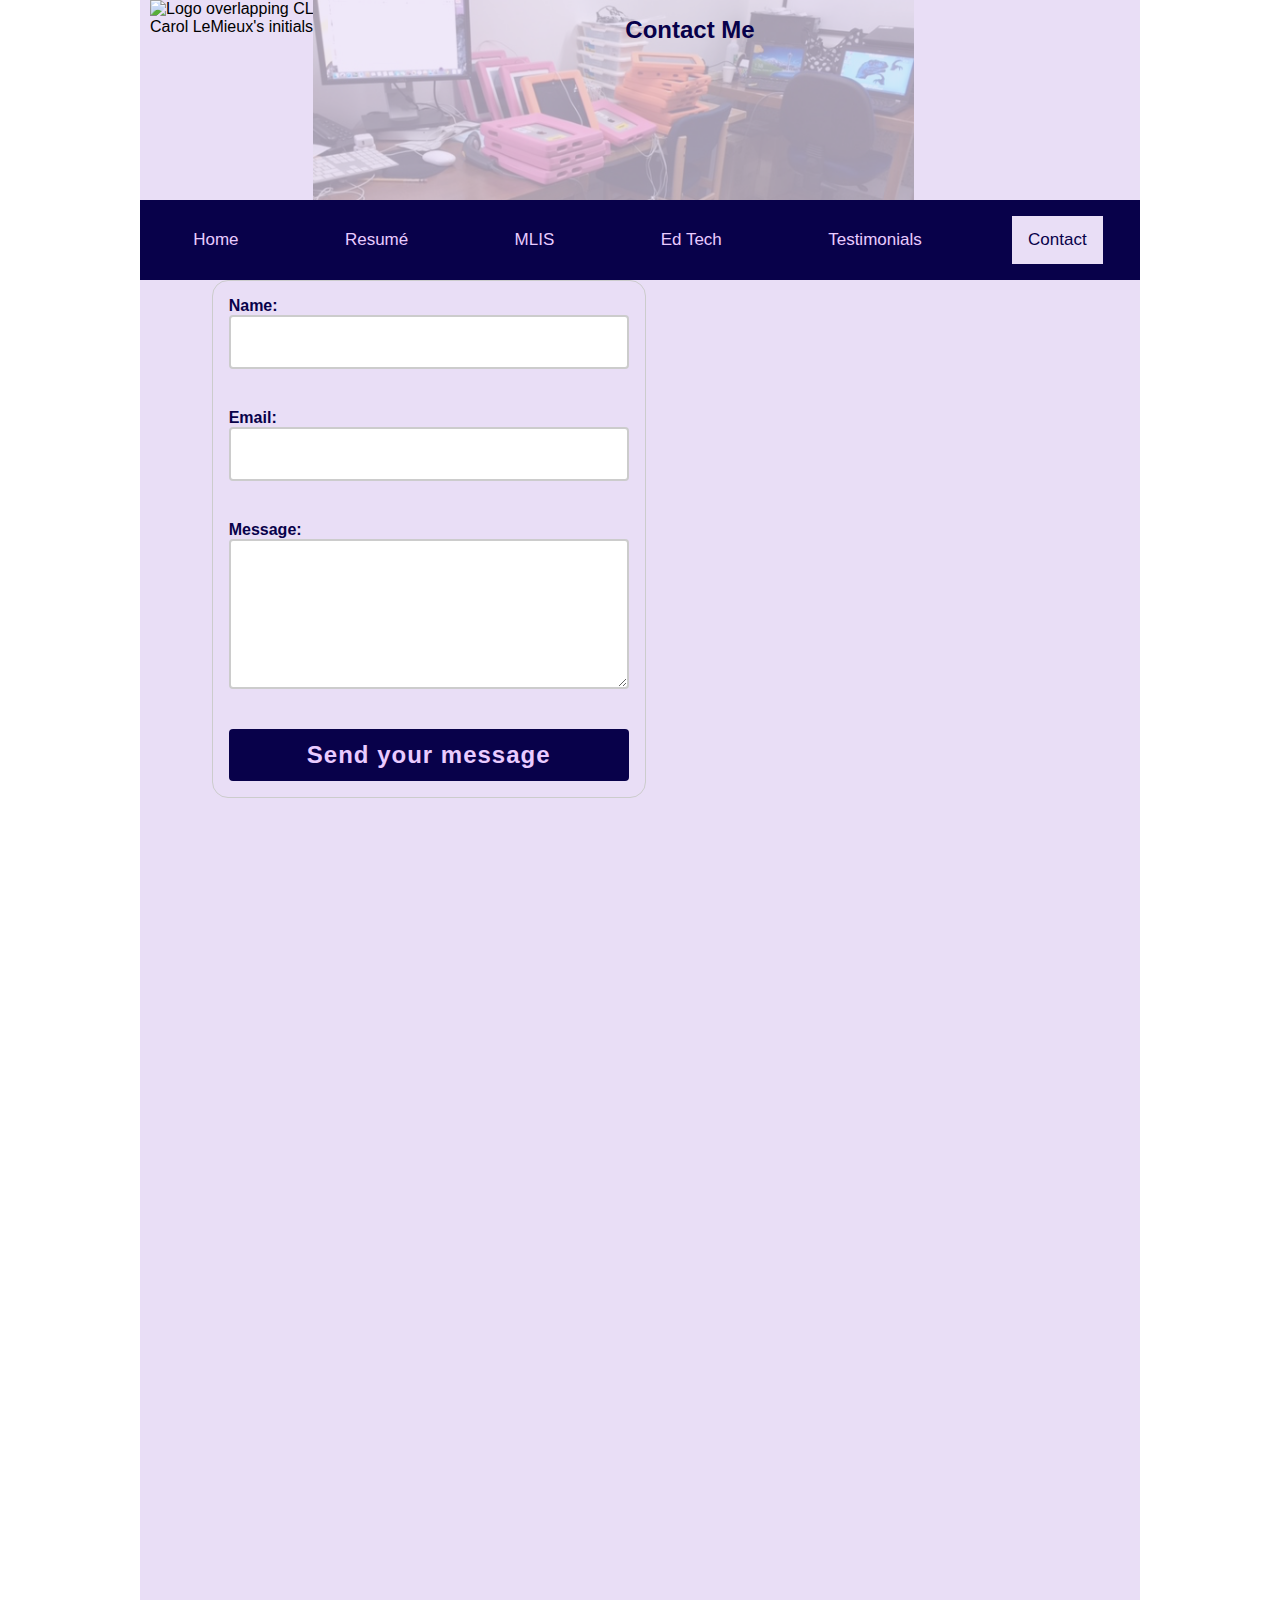
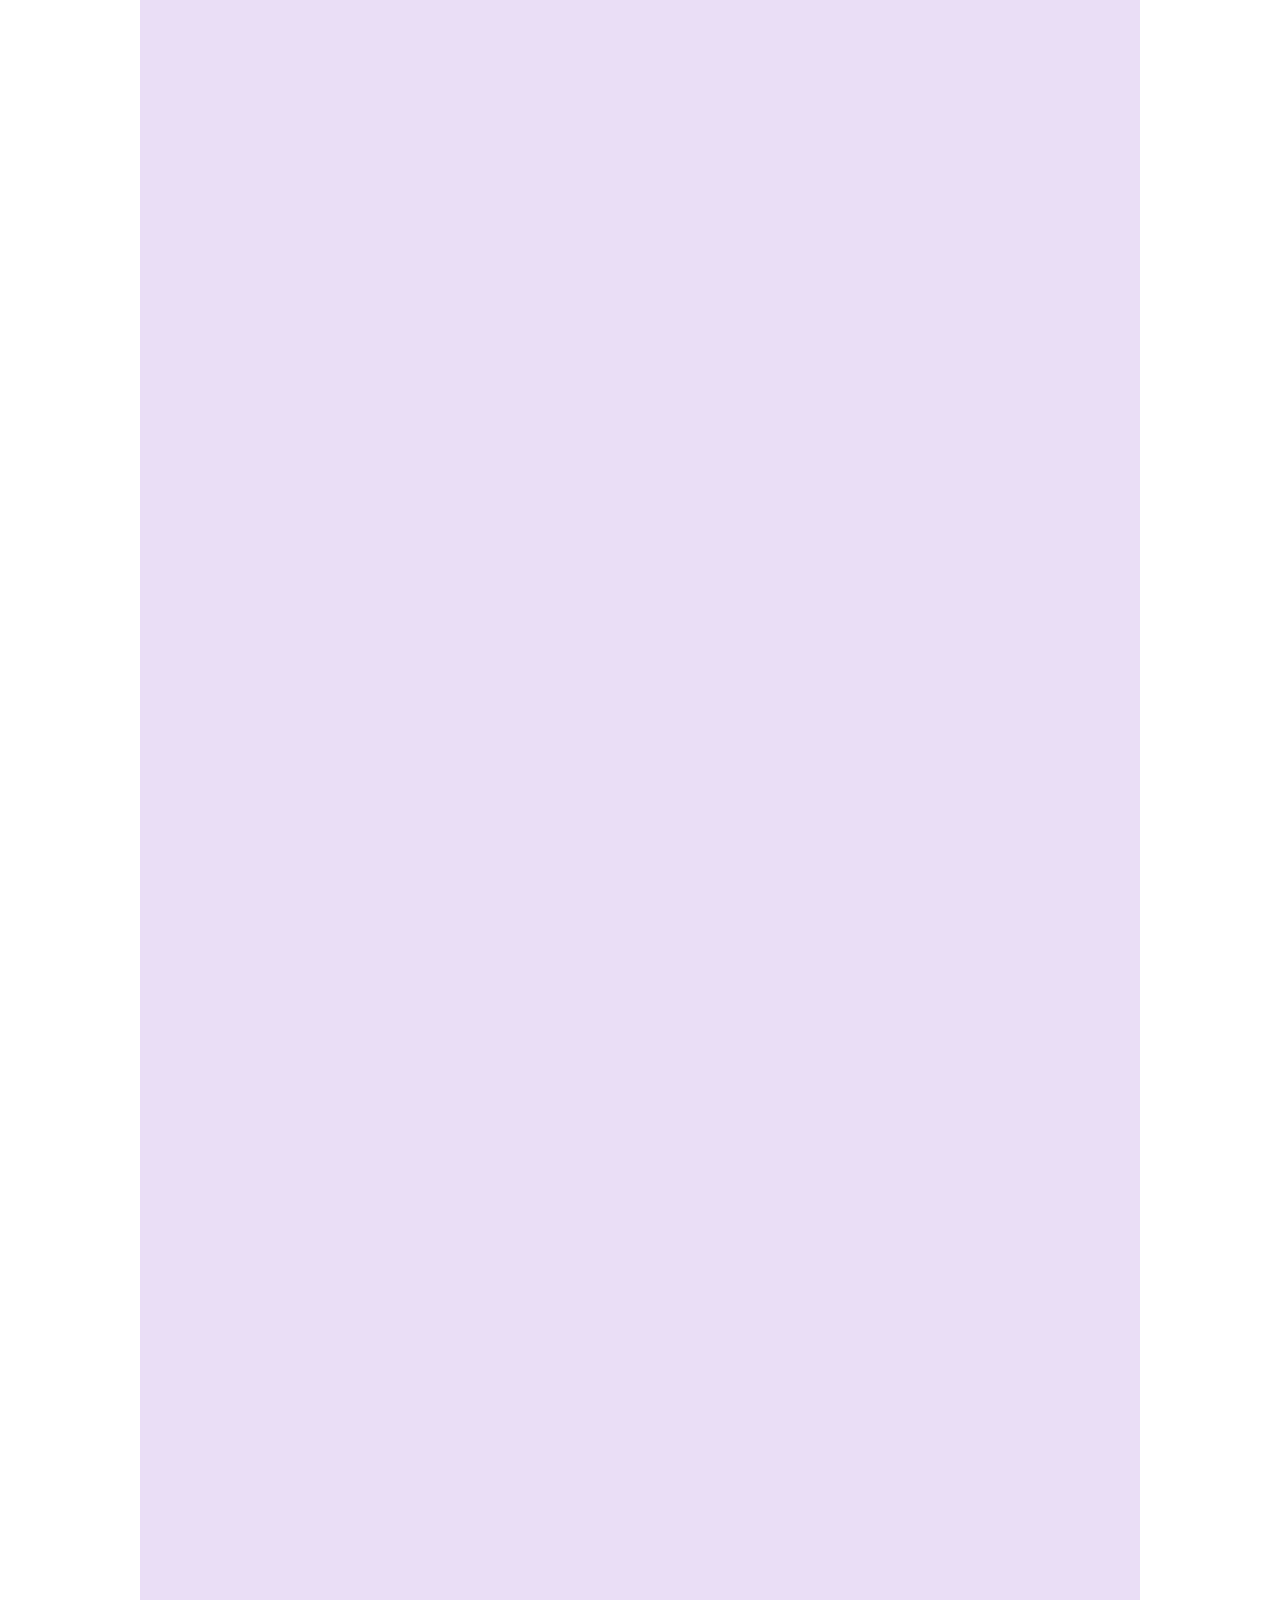
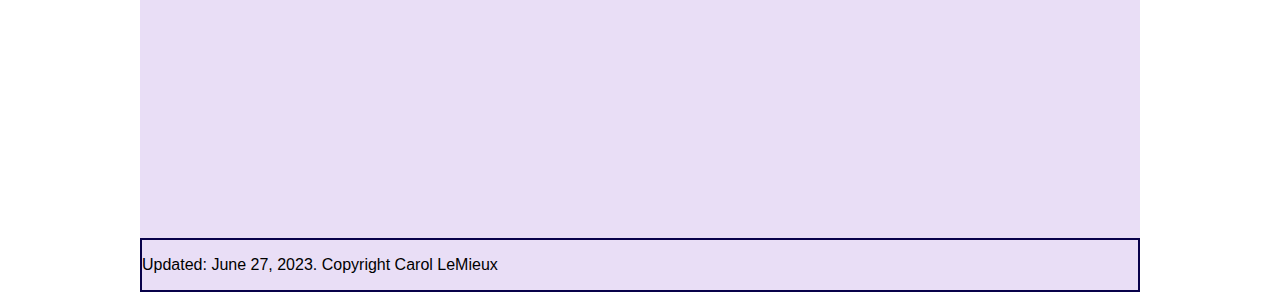
==== commit 982f5ed5: "light house audit" ====
--- a/contact-me.html
+++ b/contact-me.html
@@ -3,6 +3,7 @@
 <head>
     <meta charset="UTF-8">
     <meta name="viewport" content="width=device-width, initial-scale=1.0">
+    <meta name="description" content="contact form, Carol LeMieux">
     <title>Contact Me</title>
     <link href="styles.css" rel="stylesheet" />
 </head>
@@ -22,23 +23,23 @@
        <nav>
             <!--The <nav> buttons should be in row 3. They should be stlyed as 6 buttons, Each button should span two columns. index.htm spans column 1-2, resume.html spans column 3-4, etc. The background color of the buttons is #08014A. The text color is#E9CBFF. The font size is 60%; text decoration:none,; border:none; Border-radius: 5px; Margin-right and margin-left 5 px. max-height:40px  -->
                 <!--The <nav> should also be styled with a drop down menu from the right corner for iphones-->
-             <ul  class="button-list">
-               <li ><a href = "index.html">Home</a></li>
+           <ul  class="button-list topnav" id="myTopnav">
+                <li><a href = "index.html">Home</a></li>
                 <li><a href = "resume.html">Resumé</a></li>
                 <li><a href = "mlis.html">MLIS</a></li>
                 <li><a href = "edtech.html">Ed Tech</a></li>
                 <li><a href = "testimonials.html">Testimonials</a></li>
-                <li><a href = "contact-me.html">Contact</a></li>
+                <li><a href = "contact-me.html" class="active">Contact</a></li>  
             </ul>  
         </nav> 
     </header>
-        <main>
-             <div class="conr1c1sp12">
+            <main>
+               <div class="conr1c1sp12">
                 <form action="https://formspree.io/f/xpzgznwl" method="post" class="validate">
                 <ul>
                     <li>
-                      <label for="name">Name:</label>
-                      <input type="text" maxlength="20" name="name" class="form-input">
+                      <label for="name"> Name: </label>
+                      <input type="text" maxlength="20" id="name" class="form-input">
                     </li>
                     <li>
                       <label for="email">Email:</label>
@@ -54,8 +55,8 @@
                   </ul>
                 </form>
               </div>
+            </main>
     
-        </main>
   
         <footer class="footer-wrapper group">
             <!--footer should span columns 1-12. It should be in row 1 of the footer.-->
--- a/styles.css
+++ b/styles.css
@@ -46,7 +46,7 @@
 	
   }
 
-  nav {
+ nav {
 	grid-row: 3 / span 12;
 	background-color: #08014A;
   }
@@ -68,11 +68,11 @@
   }
   
   .active {
-	background-color: #04AA6D;
-	color: white;
-  }
-
-  /* buttons for navigation */
+	background-color: #E9DEF6;
+	color: #08014A;
+  }
+
+  /* buttons for navigation 
   nav ul li a {
 	display: inline-block;
 	background-color: #08014A;
@@ -81,13 +81,80 @@
 	padding: 15px 32px;
 	text-decoration: none;
 	border:3px solid #E9CBFF;
-  }
-  iframe {
+  }*/
+
+	/* Add a black background color to the top navigation */
+.topnav {
+	background-color:#08014A;
+	overflow: hidden;
+  }
+  
+  /* Style the links inside the navigation bar */
+  .topnav a {
+	float: left;
+	display: block;
+	color: #E9CBFF;
+	text-align: center;
+	padding: 14px 16px;
+	text-decoration: none;
+	font-size: 17px;
+  }
+  
+  /* Change the color of links on hover */
+  .topnav a:hover {
+	background-color: #E9CBFF;
+	color: #08014A;
+  }
+  
+  /* Add an active class to highlight the current page */
+  .topnav a.active {
+	background-color: #E9DEF6;
+	color: #08014A;
+  }
+  
+  /* Hide the link that should open and close the topnav on small screens */
+  .topnav a.icon {
+	display: none;
+  }
+
+/* When the screen is less than 600 pixels wide, hide all links, except for the first one ("Home"). 
+Show the link that contains should open and close the topnav (.icon) */
+@media screen and (max-width: 600px) {
+	.topnav a:not(:first-child) {display: none;}
+	.topnav a.icon {
+	  float: right;
+	  display: block;
+	}
+  }
+  	/* The "responsive" class is added to the topnav with JavaScript when the user clicks on the icon. This class makes the topnav look good on small screens (display the links vertically instead of horizontally) */
+@media screen and (max-width: 600px) {
+	.topnav.responsive {position: relative;}
+	.topnav.responsive a.icon {
+	  position: absolute;
+	  right: 0;
+	  top: 0;
+	}
+	.topnav.responsive a {
+	  float: none;
+	  display: block;
+	  text-align: left;
+	}
+  }
+  iframe {padding-top: 2%;
 	border: none;
- }
+	vertical-align: top; 
+	padding-top: 0%;
+
+ 	}
  h1 {text-align: center;
 	color: #08014A;
-}
+ 	}
+ h2 {text-align: center;
+	 }
+ h3 {text-align: center;
+	}
+ h4 {text-align: center;
+	}
 main {
 	display: grid;
 	grid-template-rows: repeat(6, 1fr);
@@ -95,35 +162,51 @@
 	grid-row-gap: 10px;
 	padding-left: 5%;
 	padding-right: 5%;
+	/*@media screen and (max-width: 500px) {
+		.edr2c3sp2 {grid-row: 2 / span 1;
+			grid-column: 1 / span 12;}
+		.edr2c5sp2 {grid-row: 3 / span 1;
+			grid-column: 1 / span 12;}
+		.edr2c7sp2 {grid-row: 4 / span 1;
+			grid-column: 1 / span 12;}
+		.edr2c9sp2 {grid-row: 5 / span 1;
+			grid-column: 1 / span 12;}
+		.edr2c11sp2 {grid-row: 6 / span 1;
+			grid-column: 1 / span 12;}
+		.edr3c1sp4 {grid-row: 7 / span 1;
+			grid-column: 1 / span 12;}
+		.edr3c5sp8 {grid-row: 7 / span 1;
+			grid-column: 1 / span 12;}
+		.edr4c1sp4 {grid-row: 8 / span 1;
+			grid-column: 1 / span 12;}
+		.edr4c5sp8 {grid-row: 9 / span 1;
+			grid-column: 1 / span 12;}
+		.edr5c1sp4 {grid-row: 10 / span 1;
+			grid-column: 1 / span 12;}
+		.edr5c5sp8 {grid-row: 11 / span 1;
+			grid-column: 1 / span 12;}
+	}
 	@media screen and (max-width: 500px) {
-		
-		.edr2c3sp2 {grid-row: 2 / span 1;
-			grid-column: 1 / span 12;}
-		.edr2c5sp2 {grid-row: 3 / span 1;
-			grid-column: 1 / span 12;}
-		.edr2c7sp2 {grid-row: 4 / span 1;
-			grid-column: 1 / span 12;}
-		.edr2c9sp2 {grid-row: 5 / span 1;
-			grid-column: 1 / span 12;}
-		.edr2c11sp2 {grid-row: 6 / span 1;
-			grid-column: 1 / span 12;}
-		.edr3c1sp4 {grid-row: 7 / span 1;
-			grid-column: 1 / span 12;}
-		.edr3c5sp8 {grid-row: 7 / span 1;
-			grid-column: 1 / span 12;}
-		.edr4c1sp4 {grid-row: 8 / span 1;
-			grid-column: 1 / span 12;}
-		.edr4c5sp8 {grid-row: 9 / span 1;
-			grid-column: 1 / span 12;}
-		.edr5c1sp4 {grid-row: 10 / span 1;
-			grid-column: 1 / span 12;}
-		.edr5c5sp8 {grid-row: 11 / span 1;
-			grid-column: 1 / span 12;}
-		
-	}
-}
-
-
+			.mlisr2c1sp7 {grid-row: 2 / span 1;
+			grid-column: 1 / span 12;}
+		.mlisr2c8sp5 {grid-row: 3 / span 1;
+			grid-column: 1 / span 12;}
+		.mlisr3c1sp7 {grid-row: 4 / span 1;
+			grid-column: 1 / span 12;}		
+		.mlisr3c8sp5 {grid-row: 5 / span 1;
+			grid-column: 1 / span 12;}
+		.mlisr4c1sp7 {grid-row: 6 / span 1;
+			grid-column: 1 / span 12;}
+		.mlisr4c8sp5 {grid-row: 7 / span 1;
+			grid-column: 1 / span 12;}
+			.mlisr5c1sp12{grid-row: 8/ span 1;
+				grid-column: 1 / span 12;}
+		.mlisr6c1sp5 {grid-row: 9 / span 8;
+			grid-column: 1 / span 12;}
+		.mlisr6c6sp7 {grid-row: 17 / span 2;
+			grid-column: 1 / span 12;}*/
+	}
+	
   .plight {color: #E9DEF6;}
   .pdark {color:#08014A}
   .ir1c1span4 { 
@@ -175,125 +258,104 @@
 		padding-left: 5%;
 		padding-right: 5%;
 	}
-		/* iMLIS page grid */
-	.mlisr1c1sp9 {
+		/* -----------------iMLIS page grid ----------------- */
+		/* H1 header row */
+	.mlisr1c1sp12 {
+		background-color: #E9DEF6;
+		color: #08014A;
+		grid-row: 1 / span 1;
+		grid-column: 1 / span 12;
+		padding-left: 1%;
+		padding-right: 1%;
+	}
+/* 2 column row */
+	.mlisr2c1sp7 {
+		background-color: #08014A;
+		color: #E9CBFF;
+		grid-row: 2 / span 2;
+		grid-column: 1 / span 7;
+		padding-top: 2%;
+		padding-left: 3%;
+		padding-right: 1%;
+		padding-bottom: 2%;
+	}
+	
+	.mlisr2c8sp5 {
+		background-color: #08014A;
+		color: #E9CBFF;
+		grid-row: 2 / span 2;
+		grid-column: 8 / span 5;
+		padding-left: 4%;
+		padding-right: 4%;
+		padding-top: 10%;
+	}
+/* MLIS page grid row 3 */
+	.mlisr3c1sp7 {
+		background-color: #08014A;
+		color: #E9DEF6;
+		grid-row: 4 / span 2;
+		grid-column: 1 / span 7;
+		padding-left: 5%;
+		padding-right: 5%;
+	}
+		
+	.mlisr3c8sp5 {
+		background-color: #08014A;
+		color: #E9DEF6;
+		grid-row: 4 / span 2;
+		grid-column: 8 / span 5;
+		padding-left: 5%;
+		padding-right: 5%;
+		padding-top: 10%;
+	}
+/* ------------------Row 4----------------------- */
+	.mlisr4c1sp7 {
 		background-color: #08014A;
 		color:#E9DEF6;
-		grid-row: 1 / span 1;
-		grid-column: 1 / span 9;
-		padding-left: 5%;
-		padding-right: 5%;
-	}
-	.mlisr1c10sp3 {
-		background-color: #08014A;
-		color:#E9DEF6;
-		grid-row: 1 / span 1;
-		grid-column: 10 / span 3;
-		padding-left: 5%;
-		padding-right: 5%;
-	}
-	
-	.mlisr2c1sp9 {
-		color:#08014A;
-		grid-row: 2 / span 1;
-		grid-column: 1 / span 9;
-		padding-left: 5%;
-		padding-right: 5%;
-	}
-	.mlisr2c10sp3 {
+		grid-row: 6 / span 2;
+		grid-column: 1 / span 7;
+		padding-left: 5%;
+		padding-right: 5%;
+	}
+	.mlisr4c8sp5 {
+		background-color: #08014A;
+		color: #E9DEF6;
+		grid-row: 6 / span 2;
+		grid-column: 8 / span 5;
+		padding-left: 5%;
+		padding-right: 5%;
+		padding-top: 10%;
+	}
+	
+	/* -----------------Row 5------------------------ */
+	.mlisr5c1sp12{
 		color: #08014A;
-		grid-row: 2 / span 1;
-		grid-column: 10 / span 3;
-		padding-left: 5%;
-		padding-right: 5%;
-	}
-		/* MLIS page grid row 3 */
-	.mlisr3c1sp3 {
-		background-color: #08014A;
-		color:#E9DEF6;
-		grid-row: 3 / span 1;
-		grid-column: 1 / span 3;
-		padding-left: 5%;
-		padding-right: 5%;
-	}
-
-	.mlisr3c4sp6 {
-		background-color: #08014A;
-		color:#E9DEF6;;
-		grid-row: 3 / span 1;
-		grid-column: 4 / span 6;
-		padding-left: 5%;
-		padding-right: 5%;
-	}
-	.mlisr3c10sp3 {
-		background-color: #08014A;
-		color: #E9DEF6;;
-		grid-row: 3 / span 1;
-		grid-column: 10 / span 3;
-		padding-left: 5%;
-		padding-right: 5%;
-	}
-	/* ------------------Row 4----------------------- */
-	.mlisr4c1sp9 {
-		color:#08014A;
-		grid-row: 4 / span 1;
-		grid-column: 1 / span 9;
-		padding-left: 5%;
-		padding-right: 5%;
-	}
-	.mlisr4c10sp3 {
+		grid-row: 8 / span 1;
+		grid-column: 1 / span 12;
+		padding-left: 5%;
+		padding-right: 5%;
+	}
+	/* ----------------Row 6------------------------- */
+	.mlisr6c1sp5 {
 		color: #08014A;
-		grid-row: 4 / span 1;
-		grid-column: 10 / span 3;
-		padding-left: 5%;
-		padding-right: 5%;
-	}
-	/* -----------------Row 5------------------------ */
-	.mlisr5c1sp9 {
-		color:#08014A;
-		grid-row: 5 / span 1;
-		grid-column: 1 / span 9;
-		padding-left: 5%;
-		padding-right: 5%;
-	}
-	.mlisr5c10sp3 {
+		grid-row: 9 / span 9;
+		grid-column: 1 / span 6;
+		padding-left: 5%;
+		padding-right: 5%;
+	}
+	
+	.mlisr6c6sp7 {
 		color: #08014A;
-		grid-row: 5 / span 1;
-		grid-column: 10 / span 3;
-		padding-left: 5%;
-		padding-right: 5%;
-	}
-	/* ----------------Row 6------------------------- */
-	.mlisr6c1sp3 {
-		background-color: #08014A;
-		color:#E9DEF6;
-		grid-row: 6 / span 1;
-		grid-column: 1 / span 3;
-		padding-left: 5%;
-		padding-right: 5%;
-	}
-
-	.mlisr6c4sp6 {
-		background-color: #08014A;
-		color:#E9DEF6;;
-		grid-row: 6 / span 1;
-		grid-column: 4 / span 6;
-		padding-left: 5%;
-		padding-right: 5%;
-	}
-	.mlisr6c10sp3 {
-		background-color: #08014A;
-		color: #E9DEF6;;
-		grid-row: 6 / span 1;
-		grid-column: 10 / span 3;
-		padding-left: 5%;
-		padding-right: 5%;
-	}
-		/* ----------------------------------------- */
+		grid-row: 9 / span 9;
+		grid-column: 7 / span 5;
+		padding-left: 5%;
+		padding-right: 5%;
+	}
+	
 	/* Ed Tech page grid */
 		/* Ed Tech page grid Row 1;  Title Certificates*/
 	.edr1c1sp12 {
-		color:#08014A;
+		color: #08014A;
 		grid-row: 1 / span 1;
 		grid-column: 1 / span 12;
 		min-height: 5%;
@@ -539,10 +601,6 @@
 	/* Additional highlight for focused elements */
 	border-color: #000;
   }
-  
- 
-  
- 
   
   [type="submit"]{
 	background: #08014A;
@@ -576,6 +634,7 @@
 		border-style: solid;
 		border-width: 2px;
 	}
+}
 
 
 	footer {
@@ -584,24 +643,4 @@
 		padding-left: 5%;
 	}
 	
-	 
-
-
-	
-	[type="submit"]:focus { 
-	  background-color: #999;
-	  border-color: #005580;
-	  color: #ffffff;
-	  text-decoration: none;
-	}	
-		
-	
-		.button:active {
-			
-		  }
-		
-
-		.row {
-			display: flex;
-		}
-		+	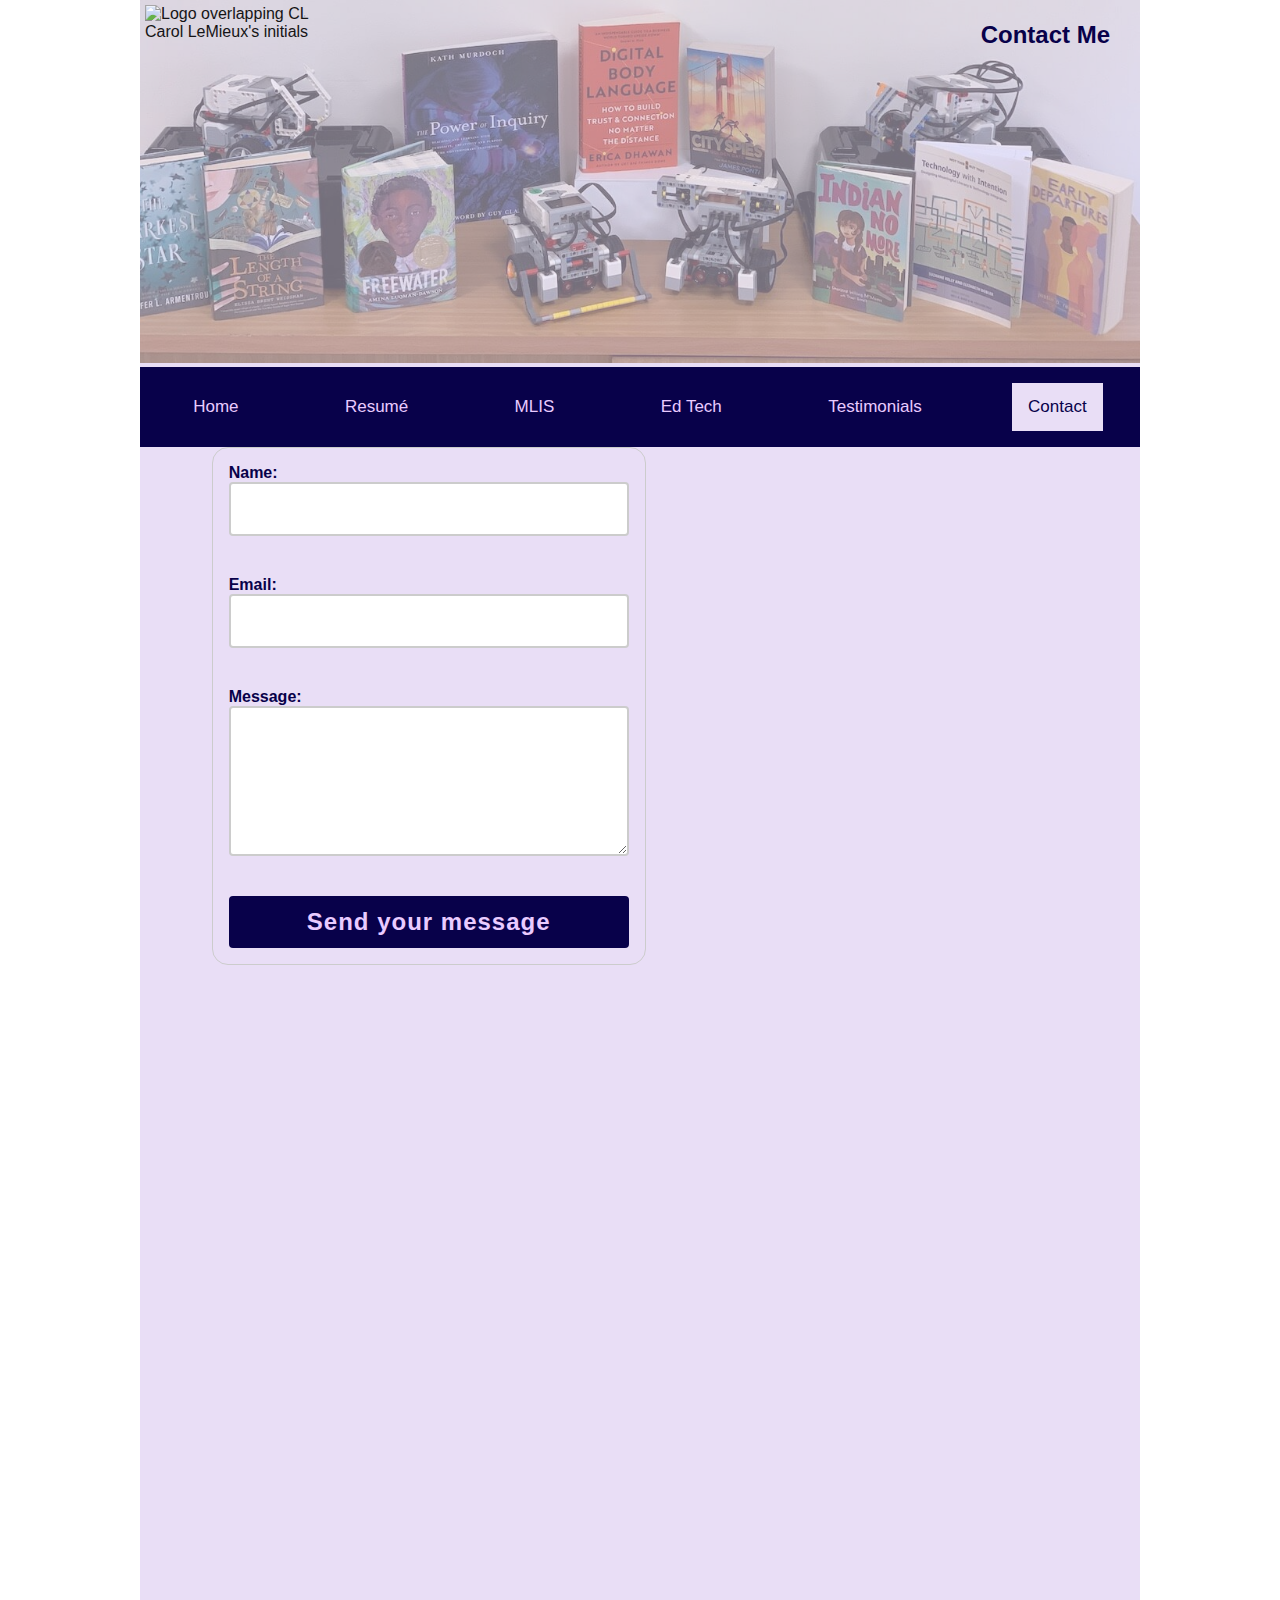
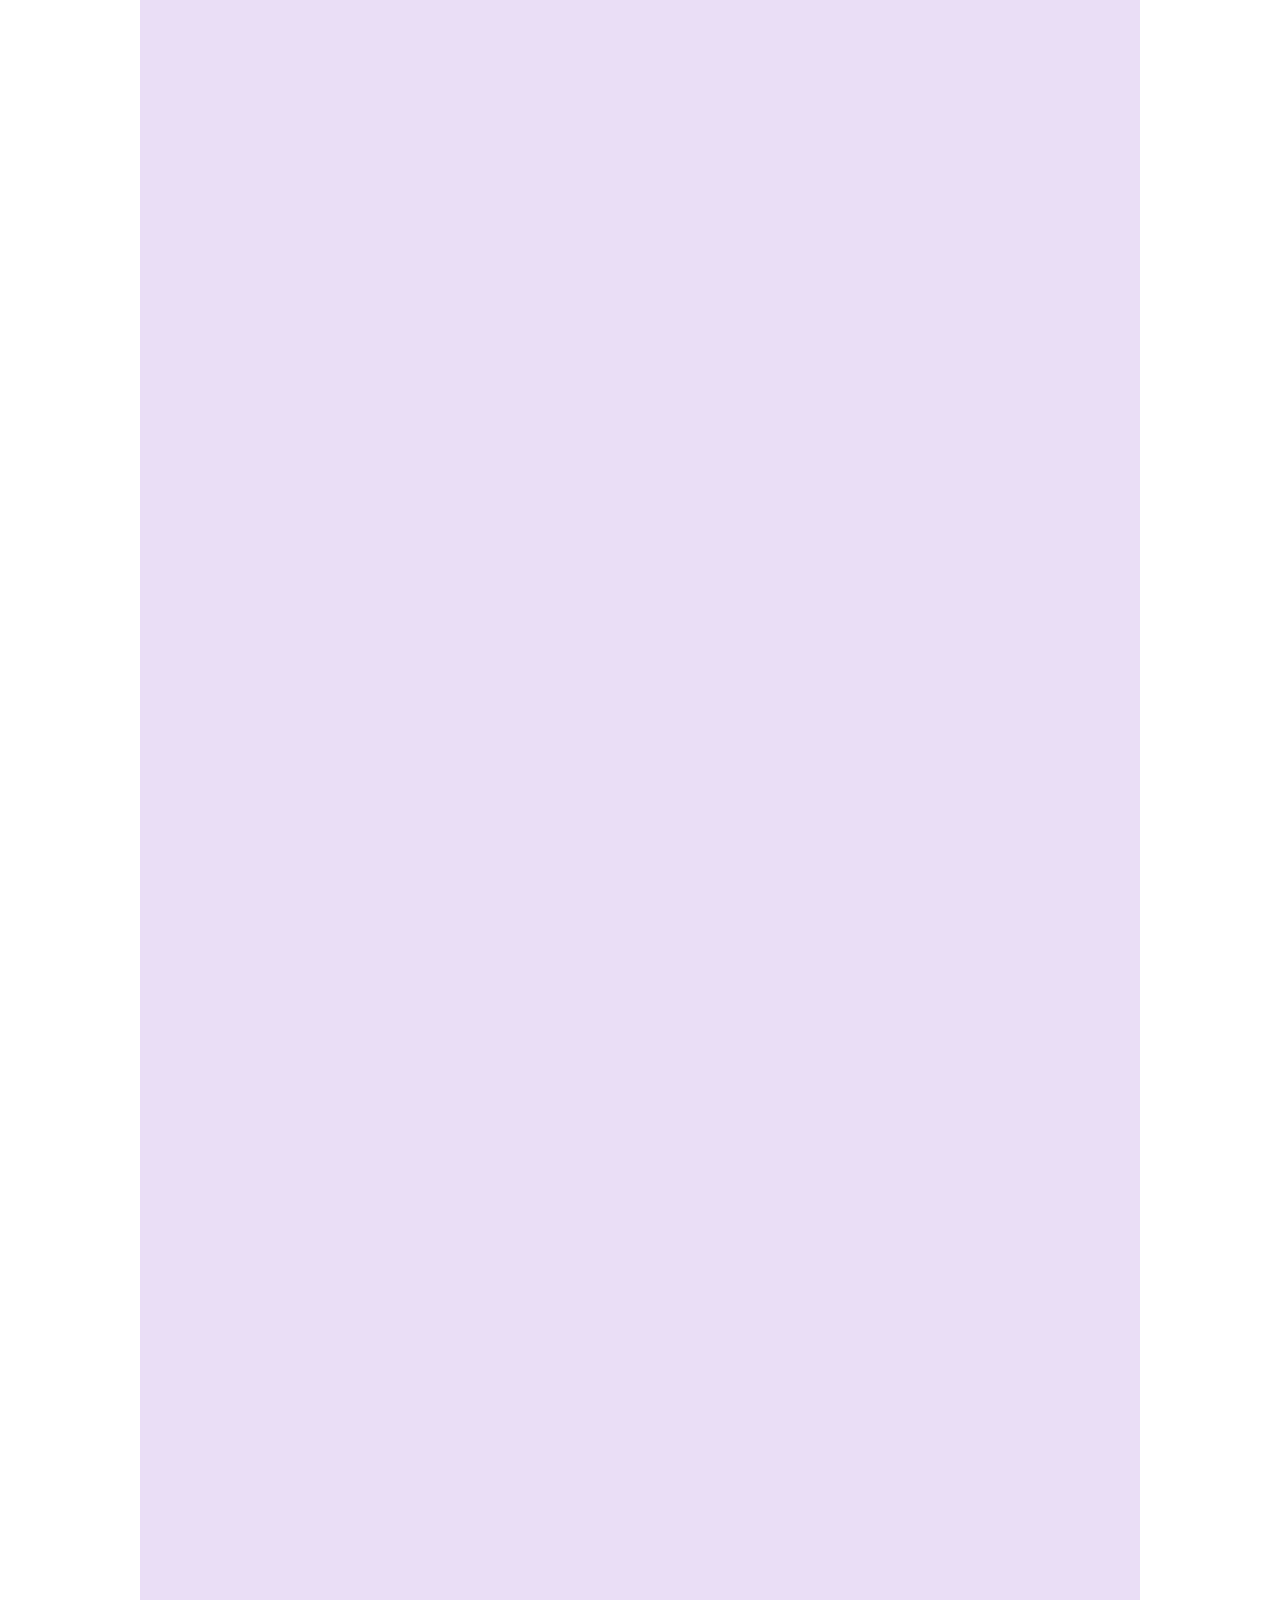
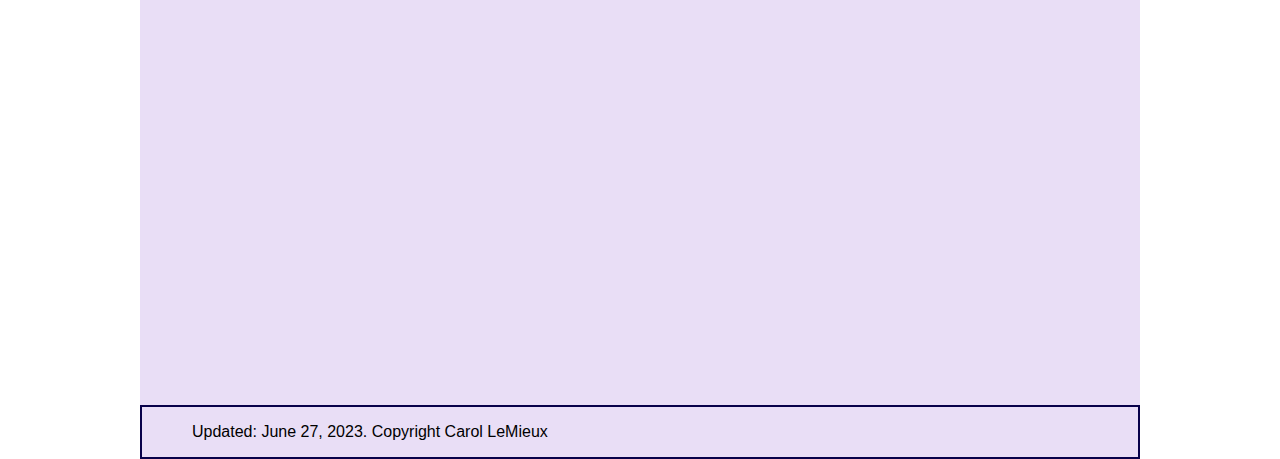
==== commit 5e5d6567: "final changes" ====
--- a/contact-me.html
+++ b/contact-me.html
@@ -15,8 +15,9 @@
        <!--The header consists of a <div> and <nav> element and will take up the first two rows.-->
        <div>
            <!--This section should have one row. The first <div> should be row one row. The <img src="images/logocl.png" should span columns 1 and 2. The banner should span columns 3 through 12-->
+            <img class="img-b banner" src="images/office.jpg" alt="image of IT office">    
             <img class="img-b logo-image" src="images/logocl.png" alt="Logo overlapping CL Carol LeMieux's initials">
-           <img class="img-b banner banner-image" src="images/office.jpg" alt="image of IT office">    
+          
            <!--The <h1> should overlap the row in this <div> It should be aligned to be in the top righ corner on top of the banner-->
            <h1>Contact Me</h1>
         </div>
@@ -61,8 +62,8 @@
         <footer class="footer-wrapper group">
             <!--footer should span columns 1-12. It should be in row 1 of the footer.-->
            <p> Updated: June 27, 2023. Copyright Carol LeMieux</p>
-       </footer>
-    <script src="script.js"></script>
-</body>
+        </footer>
+         <script src="script.js"></script>
+    </body>
 </html>
-      +      
--- a/styles.css
+++ b/styles.css
@@ -1,7 +1,11 @@
 /* CSS code for styles.css */
-.img-b {max-height: 200px;}
-.banner {z-index: -10;
-		opacity: 30%;}
+.img-b {max-width: 1000px;}
+.banner {z-index: 1;
+		opacity: 50%;}
+.logo-image {max-width: 100%;
+			z-index: 3;
+			align-self: center;
+		}
 
 .bkgr {background-color: #FFFFFF;}
 
@@ -19,36 +23,47 @@
 }
   
   header div {
-	display: grid;
-	grid-row: 1 / span 1;
+	/* display: grid;
 	grid-template-columns: repeat(12,1fr);
-	position:relative;
-	padding: 0 10px; /* Add padding to adjust the position of the h1 element */
-	}
-  
+	grid-template-rows: auto; */
+	position: relative;
+	}
+
   header div img:nth-child(1) {
+	grid-row:	1 / span 1;
+	grid-column: 1 / span 12;
+		/* position: absolute;
+		top: 50px; */
+		left: 0;
+	  }
+  header div img:nth-child(2) {
+	grid-row:	1 / span 1;
 	grid-column: 1 / span 2;
-  }
-  
-  header div img:nth-child(2) {
-	grid-column: 3 / span 10;
-	z-index: 1;
+	position: absolute;
+	/* top: 100px; */
+  	/* left: 20%; */
+	top: 5px;
+  	left: 5px;
+	max-width: 200px;
+	opacity: .9;
   }
   
   header div h1 {
 	color: #08014A;
 	font-size: 150%;
 	position: absolute;
-	top: 0;
-	right:20%;
-	left: 30%;
+	/* top: 100px;
+	right: 20%; */
+	top: 5px;
+	right: 3%;
 	z-index: 2;
 	
   }
 
  nav {
-	grid-row: 3 / span 12;
+	grid-row: 3 / span 1;
 	background-color: #08014A;
+	z-index:4;
   }
   
   .button-list li {
@@ -58,13 +73,20 @@
   nav ul {
 	list-style-type: none;
 	display: flex;
-	justify-content:space-between 1px;
+	justify-content:space-between;
 	padding: 0;
   }
   
   nav ul li {
 	margin-right: auto;
 	margin-left: auto;
+  }
+
+  @media screen and (max-width: 600px) {
+	nav ul {
+		flex-direction: column;
+		width: 50%;
+	}
   }
   
   .active {
@@ -161,54 +183,22 @@
 	grid-template-columns: repeat(12, 1fr);
 	grid-row-gap: 10px;
 	padding-left: 5%;
-	padding-right: 5%;
-	/*@media screen and (max-width: 500px) {
-		.edr2c3sp2 {grid-row: 2 / span 1;
-			grid-column: 1 / span 12;}
-		.edr2c5sp2 {grid-row: 3 / span 1;
-			grid-column: 1 / span 12;}
-		.edr2c7sp2 {grid-row: 4 / span 1;
-			grid-column: 1 / span 12;}
-		.edr2c9sp2 {grid-row: 5 / span 1;
-			grid-column: 1 / span 12;}
-		.edr2c11sp2 {grid-row: 6 / span 1;
-			grid-column: 1 / span 12;}
-		.edr3c1sp4 {grid-row: 7 / span 1;
-			grid-column: 1 / span 12;}
-		.edr3c5sp8 {grid-row: 7 / span 1;
-			grid-column: 1 / span 12;}
-		.edr4c1sp4 {grid-row: 8 / span 1;
-			grid-column: 1 / span 12;}
-		.edr4c5sp8 {grid-row: 9 / span 1;
-			grid-column: 1 / span 12;}
-		.edr5c1sp4 {grid-row: 10 / span 1;
-			grid-column: 1 / span 12;}
-		.edr5c5sp8 {grid-row: 11 / span 1;
-			grid-column: 1 / span 12;}
-	}
-	@media screen and (max-width: 500px) {
-			.mlisr2c1sp7 {grid-row: 2 / span 1;
-			grid-column: 1 / span 12;}
-		.mlisr2c8sp5 {grid-row: 3 / span 1;
-			grid-column: 1 / span 12;}
-		.mlisr3c1sp7 {grid-row: 4 / span 1;
-			grid-column: 1 / span 12;}		
-		.mlisr3c8sp5 {grid-row: 5 / span 1;
-			grid-column: 1 / span 12;}
-		.mlisr4c1sp7 {grid-row: 6 / span 1;
-			grid-column: 1 / span 12;}
-		.mlisr4c8sp5 {grid-row: 7 / span 1;
-			grid-column: 1 / span 12;}
-			.mlisr5c1sp12{grid-row: 8/ span 1;
-				grid-column: 1 / span 12;}
-		.mlisr6c1sp5 {grid-row: 9 / span 8;
-			grid-column: 1 / span 12;}
-		.mlisr6c6sp7 {grid-row: 17 / span 2;
-			grid-column: 1 / span 12;}*/
-	}
-	
+	padding-right: 0%;
+}
+	
+	@media screen and (max-width: 600px) {
+		main {
+			display: block;
+		}
+	}
+
   .plight {color: #E9DEF6;}
   .pdark {color:#08014A}
+  .indexmain 
+   {display: grid;
+	grid-template-rows: repeat(4, 1fr);
+	}
+
   .ir1c1span4 { 
 	grid-row: 1 / span 1;
 	grid-column: 1 / span 4;
@@ -221,14 +211,16 @@
 		grid-column: 5 / span 4;
 		padding-left: 5%;
 		padding-right: 5%;
+		padding-top: 20%;
   	}
 
 	.iaside {
 		grid-row: 1 / span 4; /* Span 6 rows */
-		grid-column: 10 / span 3; /* Start at column 7 and span 3 columns */
-		background-color: #F0EAD6;
-		padding-left: 5%;
-		padding-right: 5%;
+		grid-column: 9 / span 4; /* Start at column 7 and span 3 columns */
+		background-color: #08014A;
+		color: #E9DEF6;
+		padding-left: 2%;
+		padding-right: 2%;
 	}
 
 	.ir2c1span4 {
@@ -236,6 +228,7 @@
 		grid-column: 1 / span 4;
 		padding-left: 5%;
 		padding-right: 5%;
+		padding-top: 20%;
 	}
 
 	.ir2c5span4 {
@@ -247,24 +240,34 @@
   
 	.ir3c1spn9 {
 		grid-row: 3 / span 2;
-		grid-column: 1 / span 9;
+		grid-column: 1 / span 8;
 		padding-left: 5%;
 		padding-right: 5%;
 	}
 		/* resume page grid */
 	.res12x12 {
-		grid-row: 1 / span 6;
+		grid-row: 5 / span 3;
 		grid-column: 1 / span 12;
 		padding-left: 5%;
 		padding-right: 5%;
 	}
 		/* -----------------iMLIS page grid ----------------- */
+	.mlismain {
+		display: grid;
+	grid-template-rows: repeat(20, .3 fr);
+	grid-template-columns: repeat(12, 1fr);
+	grid-row-gap: 10px;
+	padding-left: 5%;
+	padding-right: 5%;
+	}
+	
 		/* H1 header row */
 	.mlisr1c1sp12 {
 		background-color: #E9DEF6;
 		color: #08014A;
 		grid-row: 1 / span 1;
 		grid-column: 1 / span 12;
+		padding-top: 25px;
 		padding-left: 1%;
 		padding-right: 1%;
 	}
@@ -272,7 +275,7 @@
 	.mlisr2c1sp7 {
 		background-color: #08014A;
 		color: #E9CBFF;
-		grid-row: 2 / span 2;
+		grid-row: 2 / span 3;
 		grid-column: 1 / span 7;
 		padding-top: 2%;
 		padding-left: 3%;
@@ -283,7 +286,7 @@
 	.mlisr2c8sp5 {
 		background-color: #08014A;
 		color: #E9CBFF;
-		grid-row: 2 / span 2;
+		grid-row: 2 / span 3;
 		grid-column: 8 / span 5;
 		padding-left: 4%;
 		padding-right: 4%;
@@ -293,7 +296,7 @@
 	.mlisr3c1sp7 {
 		background-color: #08014A;
 		color: #E9DEF6;
-		grid-row: 4 / span 2;
+		grid-row: 5 / span 3;
 		grid-column: 1 / span 7;
 		padding-left: 5%;
 		padding-right: 5%;
@@ -302,7 +305,7 @@
 	.mlisr3c8sp5 {
 		background-color: #08014A;
 		color: #E9DEF6;
-		grid-row: 4 / span 2;
+		grid-row: 5 / span 3;
 		grid-column: 8 / span 5;
 		padding-left: 5%;
 		padding-right: 5%;
@@ -312,7 +315,7 @@
 	.mlisr4c1sp7 {
 		background-color: #08014A;
 		color:#E9DEF6;
-		grid-row: 6 / span 2;
+		grid-row: 8 / span 2;
 		grid-column: 1 / span 7;
 		padding-left: 5%;
 		padding-right: 5%;
@@ -320,7 +323,7 @@
 	.mlisr4c8sp5 {
 		background-color: #08014A;
 		color: #E9DEF6;
-		grid-row: 6 / span 2;
+		grid-row: 8 / span 2;
 		grid-column: 8 / span 5;
 		padding-left: 5%;
 		padding-right: 5%;
@@ -330,7 +333,7 @@
 	/* -----------------Row 5------------------------ */
 	.mlisr5c1sp12{
 		color: #08014A;
-		grid-row: 8 / span 1;
+		grid-row: 10 / span 1;
 		grid-column: 1 / span 12;
 		padding-left: 5%;
 		padding-right: 5%;
@@ -338,7 +341,7 @@
 	/* ----------------Row 6------------------------- */
 	.mlisr6c1sp5 {
 		color: #08014A;
-		grid-row: 9 / span 9;
+		grid-row: 11 / span 12;
 		grid-column: 1 / span 6;
 		padding-left: 5%;
 		padding-right: 5%;
@@ -346,7 +349,7 @@
 	
 	.mlisr6c6sp7 {
 		color: #08014A;
-		grid-row: 9 / span 9;
+		grid-row: 11 / span 12;
 		grid-column: 7 / span 5;
 		padding-left: 5%;
 		padding-right: 5%;
@@ -362,6 +365,7 @@
 		max-height: 10%;
 		padding-left: 5%;
 		padding-right: 5%;
+		padding-top: 25px;
 	}
 /* Ed Tech page grid Row 1; 6 sections of Certificates*/
 	.edr2c1sp2 {
@@ -466,33 +470,40 @@
 	}
 	/* Testimonials page grid grid of 4 rows 2 columns alternating width */
 	/* Testimonials Row 1 */
-
+	.maintest {
+		display: grid;
+		grid-template-rows: repeat(4, 1fr);
+		grid-template-columns: repeat(12, 1fr);
+		grid-row-gap: 10px;
+		padding-left: 5%;
+		padding-right: 5%;
+	}
 	.testr1c1sp4 {
 		color:#08014A;
 		grid-row: 1 / span 1;
-		grid-column: 1 / span 8;
+		grid-column: 1 / span 6;
 		padding-left: 5%;
 		padding-right: 5%;
 	}
 	.testr1c9sp8 {
 		color:#08014A;
-		grid-row: 1 / span 1;
-		grid-column: 9 / span 4;
+		grid-row: 1 / span 2;
+		grid-column: 7 / span 6;
 		padding-left: 5%;
 		padding-right: 5%;
 	}
 	/* Testimonials Row 2 */
 	.testr2c1sp4 {
 		color:#08014A;
-		grid-row: 2 / span 1;
-		grid-column: 1 / span 4;
+		grid-row: 2 / span 2;
+		grid-column: 1 / span 6;
 		padding-left: 5%;
 		padding-right: 5%;
 	}
 	.testr2c5sp8 {
 		color:#08014A;
-		grid-row: 2 / span 1;
-		grid-column: 5/ span 8;
+		grid-row: 2 / span 3;
+		grid-column: 7/ span 6;
 		padding-left: 5%;
 		padding-right: 5%;
 	}
@@ -500,14 +511,14 @@
 	.testr3c1sp8 {
 		color:#08014A;
 		grid-row: 3 / span 1;
-		grid-column: 1 / span 8;
+		grid-column: 1 / span 6;
 		padding-left: 5%;
 		padding-right: 5%;
 	}
 	.testr3c9sp4 {
 		color:#08014A;
 		grid-row: 3 / span 1;
-		grid-column: 9 / span 4;
+		grid-column: 7 / span 6;
 		padding-left: 5%;
 		padding-right: 5%;
 	}
@@ -634,13 +645,10 @@
 		border-style: solid;
 		border-width: 2px;
 	}
-}
 
 
 	footer {
 		grid-row: 1 / span 1;
 		grid-column: 1 / span 12;
 		padding-left: 5%;
-	}
-	
-	+	}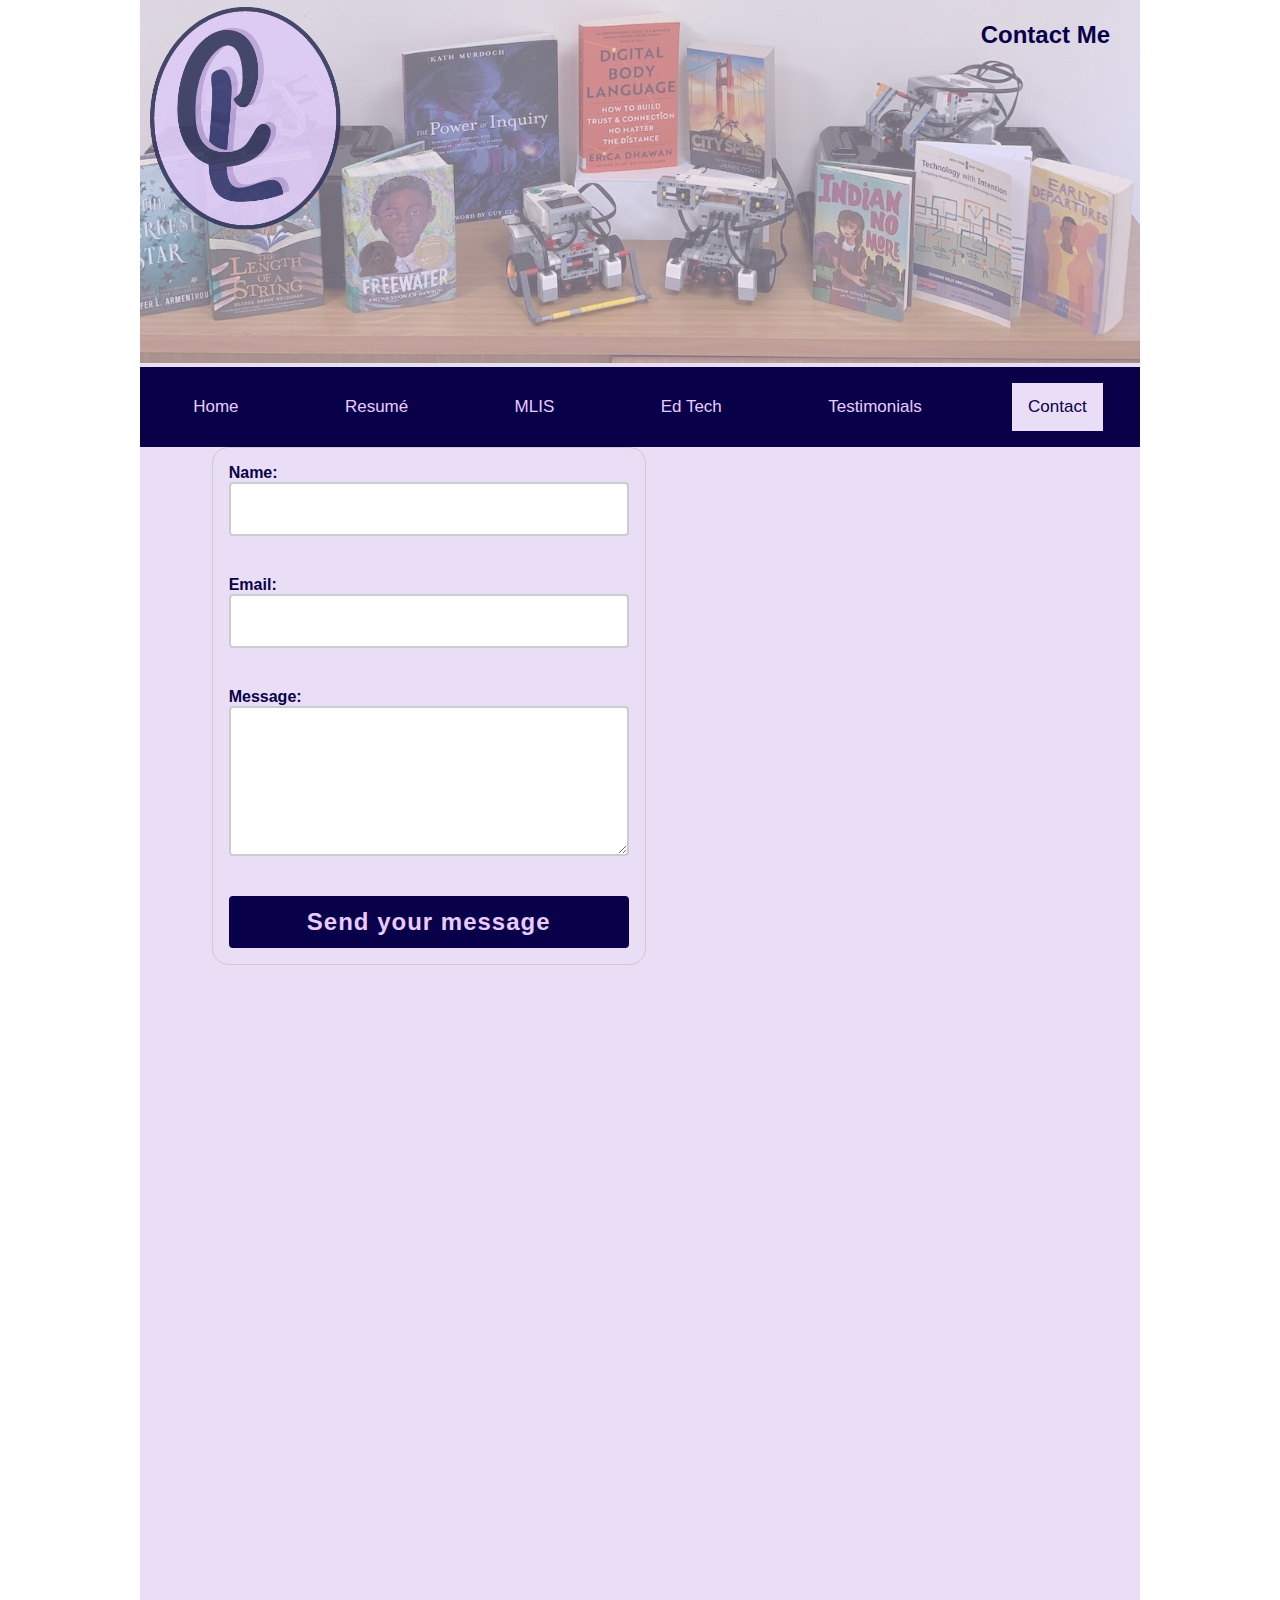
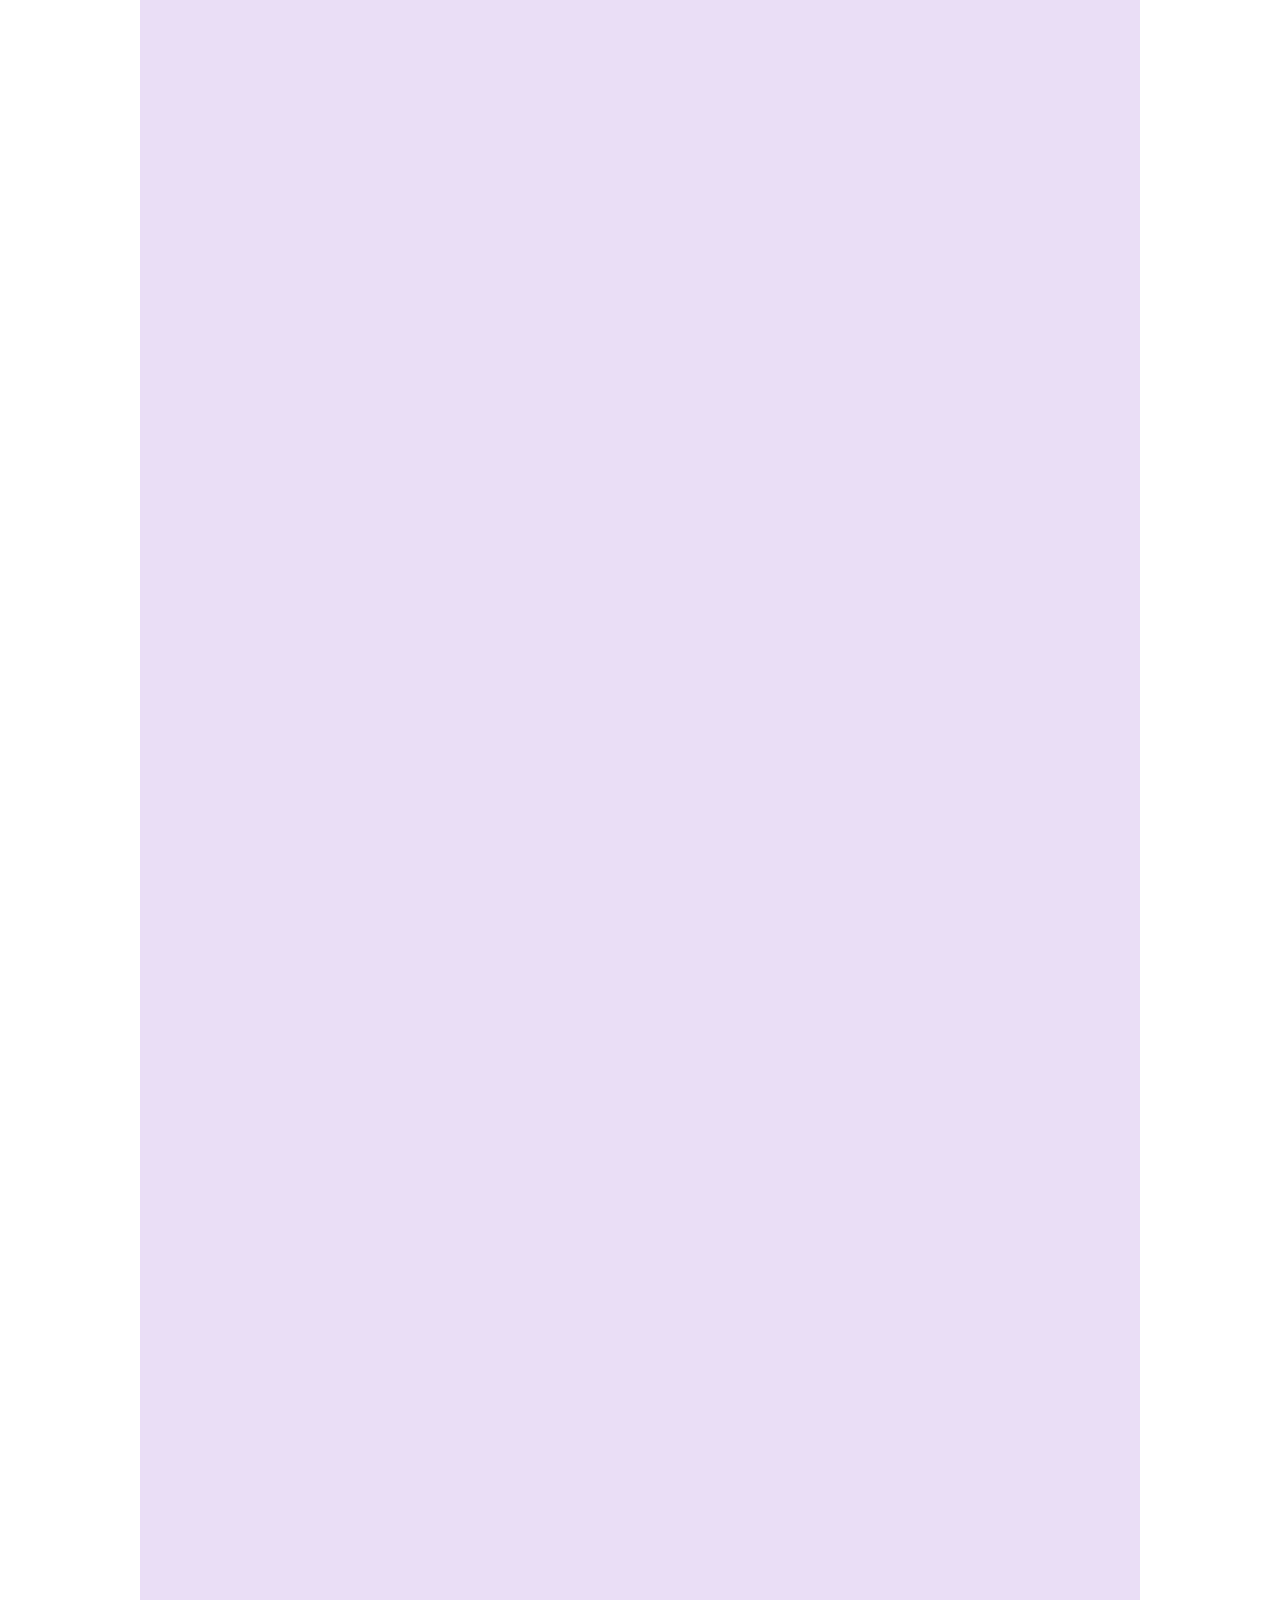
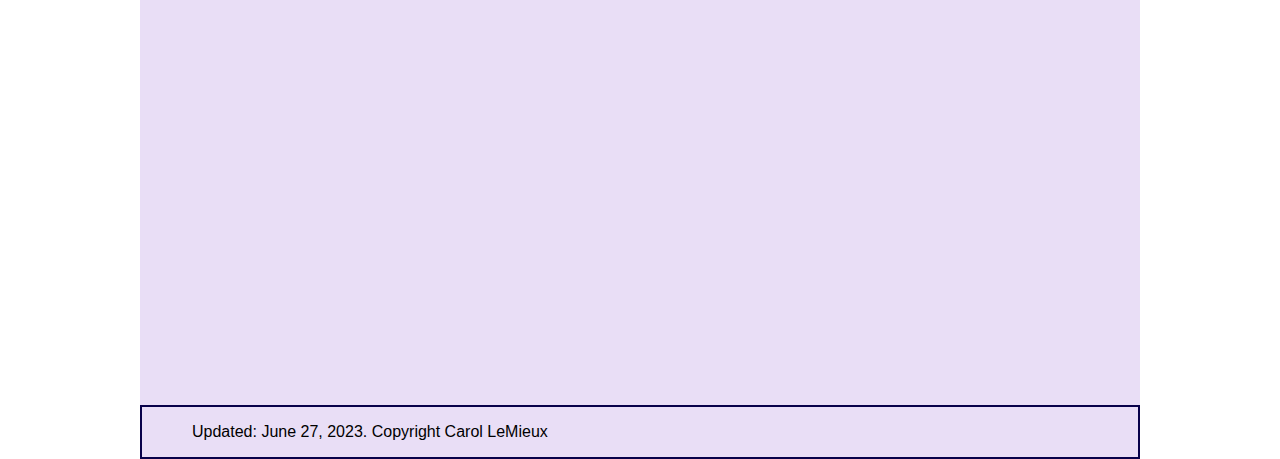
==== commit 38d68e58: "fix logo" ====
--- a/contact-me.html
+++ b/contact-me.html
@@ -1,69 +1,71 @@
 <!DOCTYPE html>
 <html lang="en" class="bkgr">
+
 <head>
-    <meta charset="UTF-8">
-    <meta name="viewport" content="width=device-width, initial-scale=1.0">
-    <meta name="description" content="contact form, Carol LeMieux">
-    <title>Contact Me</title>
-    <link href="styles.css" rel="stylesheet" />
+  <meta charset="UTF-8">
+  <meta name="viewport" content="width=device-width, initial-scale=1.0">
+  <meta name="description" content="contact form, Carol LeMieux">
+  <title>Contact Me</title>
+  <link href="styles.css" rel="stylesheet" />
 </head>
+
 <body class="body">
-    <!--the page background color should be #eE9DEF6. The font-family is Tahoma, Areal, `helvetica, sans-serif.-->
-     <!--The <h1> style should be have color: #08014A and a Text Align center-->
-   <!--This section should use grid boxes. There should be six rows and 12 columns.-->
-    <header>
-       <!--The header consists of a <div> and <nav> element and will take up the first two rows.-->
-       <div>
-           <!--This section should have one row. The first <div> should be row one row. The <img src="images/logocl.png" should span columns 1 and 2. The banner should span columns 3 through 12-->
-            <img class="img-b banner" src="images/office.jpg" alt="image of IT office">    
-            <img class="img-b logo-image" src="images/logocl.png" alt="Logo overlapping CL Carol LeMieux's initials">
-          
-           <!--The <h1> should overlap the row in this <div> It should be aligned to be in the top righ corner on top of the banner-->
-           <h1>Contact Me</h1>
-        </div>
-       <nav>
-            <!--The <nav> buttons should be in row 3. They should be stlyed as 6 buttons, Each button should span two columns. index.htm spans column 1-2, resume.html spans column 3-4, etc. The background color of the buttons is #08014A. The text color is#E9CBFF. The font size is 60%; text decoration:none,; border:none; Border-radius: 5px; Margin-right and margin-left 5 px. max-height:40px  -->
-                <!--The <nav> should also be styled with a drop down menu from the right corner for iphones-->
-           <ul  class="button-list topnav" id="myTopnav">
-                <li><a href = "index.html">Home</a></li>
-                <li><a href = "resume.html">Resumé</a></li>
-                <li><a href = "mlis.html">MLIS</a></li>
-                <li><a href = "edtech.html">Ed Tech</a></li>
-                <li><a href = "testimonials.html">Testimonials</a></li>
-                <li><a href = "contact-me.html" class="active">Contact</a></li>  
-            </ul>  
-        </nav> 
-    </header>
-            <main>
-               <div class="conr1c1sp12">
-                <form action="https://formspree.io/f/xpzgznwl" method="post" class="validate">
-                <ul>
-                    <li>
-                      <label for="name"> Name: </label>
-                      <input type="text" maxlength="20" id="name" class="form-input">
-                    </li>
-                    <li>
-                      <label for="email">Email:</label>
-                      <input type="email"  id="email" name="_replyto" class="form-input">
-                    </li>
-                    <li>
-                      <label for="message">Message:</label>
-                      <textarea id="message" requiered name="user_message" class="form-input" row="4" maxlength="144"></textarea>
-                    </li>
-                    <li class="button">
-                        <button type="submit">Send your message</button>
-                      </li>
-                  </ul>
-                </form>
-              </div>
-            </main>
-    
-  
-        <footer class="footer-wrapper group">
-            <!--footer should span columns 1-12. It should be in row 1 of the footer.-->
-           <p> Updated: June 27, 2023. Copyright Carol LeMieux</p>
-        </footer>
-         <script src="script.js"></script>
-    </body>
+  <!--the page background color should be #eE9DEF6. The font-family is Tahoma, Areal, `helvetica, sans-serif.-->
+  <!--The <h1> style should be have color: #08014A and a Text Align center-->
+  <!--This section should use grid boxes. There should be six rows and 12 columns.-->
+  <header>
+    <!--The header consists of a <div> and <nav> element and will take up the first two rows.-->
+    <div>
+      <!--This section should have one row. The first <div> should be row one row. The <img src="images/logocl.PNG" should span columns 1 and 2. The banner should span columns 3 through 12-->
+      <img class="img-b banner" src="images/office.jpg" alt="image of IT office">
+      <img class="img-b logo-image" src="images/logocl.PNG" alt="Logo overlapping CL Carol LeMieux's initials">
+
+      <!--The <h1> should overlap the row in this <div> It should be aligned to be in the top righ corner on top of the banner-->
+      <h1>Contact Me</h1>
+    </div>
+    <nav>
+      <!--The <nav> buttons should be in row 3. They should be stlyed as 6 buttons, Each button should span two columns. index.htm spans column 1-2, resume.html spans column 3-4, etc. The background color of the buttons is #08014A. The text color is#E9CBFF. The font size is 60%; text decoration:none,; border:none; Border-radius: 5px; Margin-right and margin-left 5 px. max-height:40px  -->
+      <!--The <nav> should also be styled with a drop down menu from the right corner for iphones-->
+      <ul class="button-list topnav" id="myTopnav">
+        <li><a href="index.html">Home</a></li>
+        <li><a href="resume.html">Resumé</a></li>
+        <li><a href="mlis.html">MLIS</a></li>
+        <li><a href="edtech.html">Ed Tech</a></li>
+        <li><a href="testimonials.html">Testimonials</a></li>
+        <li><a href="contact-me.html" class="active">Contact</a></li>
+      </ul>
+    </nav>
+  </header>
+  <main>
+    <div class="conr1c1sp12">
+      <form action="https://formspree.io/f/xpzgznwl" method="post" class="validate">
+        <ul>
+          <li>
+            <label for="name"> Name: </label>
+            <input type="text" maxlength="20" id="name" class="form-input">
+          </li>
+          <li>
+            <label for="email">Email:</label>
+            <input type="email" id="email" name="_replyto" class="form-input">
+          </li>
+          <li>
+            <label for="message">Message:</label>
+            <textarea id="message" requiered name="user_message" class="form-input" row="4" maxlength="144"></textarea>
+          </li>
+          <li class="button">
+            <button type="submit">Send your message</button>
+          </li>
+        </ul>
+      </form>
+    </div>
+  </main>
+
+
+  <footer class="footer-wrapper group">
+    <!--footer should span columns 1-12. It should be in row 1 of the footer.-->
+    <p> Updated: June 27, 2023. Copyright Carol LeMieux</p>
+  </footer>
+  <script src="script.js"></script>
+</body>
+
 </html>
-      
